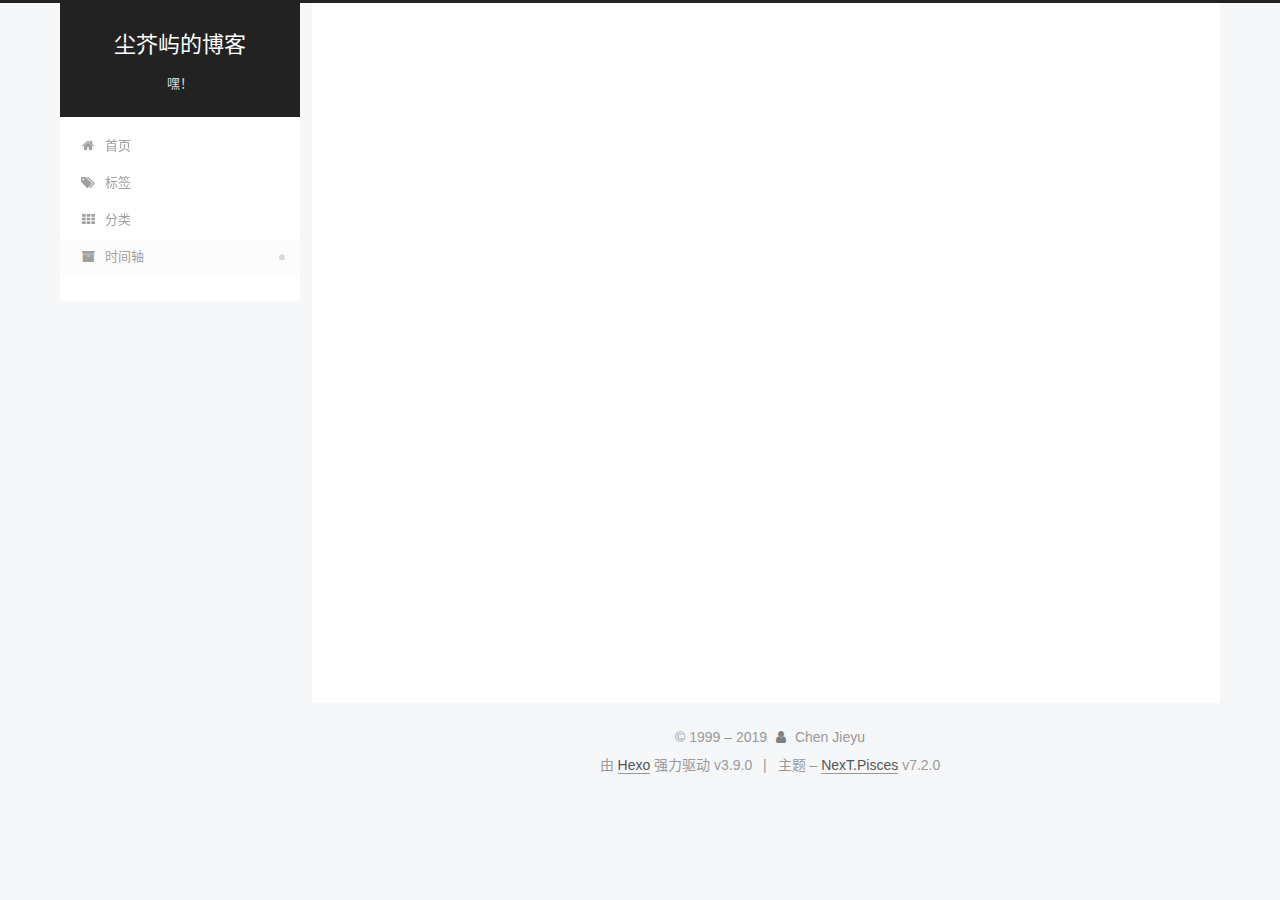
==== archives/index.html @ 5a8647d8 "Site updated: 2019-07-31 18:02:16" ====
<!DOCTYPE html>





<html class="theme-next pisces use-motion" lang="zh-CN">
<head>
  <meta charset="UTF-8">
<meta name="generator" content="Hexo 3.9.0">
<meta name="viewport" content="width=device-width, initial-scale=1, maximum-scale=2">
<meta name="theme-color" content="#222">
<meta http-equiv="X-UA-Compatible" content="IE=edge">
  <link rel="icon" type="image/png" sizes="32x32" href="/images/favicon-32x32-next.ico?v=7.2.0">
  <link rel="icon" type="image/png" sizes="16x16" href="/images/favicon-16x16-next.ico?v=7.2.0">

<link rel="stylesheet" href="/css/main.css?v=7.2.0">


<link rel="stylesheet" href="/lib/font-awesome/css/font-awesome.min.css?v=4.7.0">


<script id="hexo.configurations">
  var NexT = window.NexT || {};
  var CONFIG = {
    root: '/',
    scheme: 'Pisces',
    version: '7.2.0',
    sidebar: {"position":"left","display":"post","offset":12,"onmobile":false},
    back2top: {"enable":true,"sidebar":false,"scrollpercent":false},
    copycode: {"enable":false,"show_result":false,"style":null},
    fancybox: false,
    mediumzoom: false,
    lazyload: false,
    pangu: false,
    algolia: {
      applicationID: '',
      apiKey: '',
      indexName: '',
      hits: {"per_page":10},
      labels: {"input_placeholder":"Search for Posts","hits_empty":"We didn't find any results for the search: ${query}","hits_stats":"${hits} results found in ${time} ms"}
    },
    localsearch: {"enable":false,"trigger":"auto","top_n_per_article":1,"unescape":false,"preload":false},
    search: {
      root: '/',
      path: ''
    },
    tabs: true,
    motion: {"enable":true,"async":false,"transition":{"post_block":"fadeIn","post_header":"slideDownIn","post_body":"slideDownIn","coll_header":"slideLeftIn","sidebar":"slideUpIn"}},
    translation: {
      copy_button: '复制',
      copy_success: '复制成功',
      copy_failure: '复制失败'
    }
  };
</script>

  <meta name="description" content="就我一个人儿没事闲着玩的">
<meta property="og:type" content="website">
<meta property="og:title" content="尘芥屿的博客">
<meta property="og:url" content="https://cjy0072.github.io/archives/index.html">
<meta property="og:site_name" content="尘芥屿的博客">
<meta property="og:description" content="就我一个人儿没事闲着玩的">
<meta property="og:locale" content="zh-CN">
<meta name="twitter:card" content="summary">
<meta name="twitter:title" content="尘芥屿的博客">
<meta name="twitter:description" content="就我一个人儿没事闲着玩的">
  <link rel="canonical" href="https://cjy0072.github.io/archives/">


<script id="page.configurations">
  CONFIG.page = {
    sidebar: "",
  };
</script>

  <title>归档 | 尘芥屿的博客</title>
  


  <script>
    var _hmt = _hmt || [];
    (function() {
      var hm = document.createElement("script");
      hm.src = "https://hm.baidu.com/hm.js?4c9883b65d858f561a0710d8e4ceda03";
      var s = document.getElementsByTagName("script")[0];
      s.parentNode.insertBefore(hm, s);
    })();
  </script>






  <noscript>
  <style>
  .use-motion .motion-element,
  .use-motion .brand,
  .use-motion .menu-item,
  .sidebar-inner,
  .use-motion .post-block,
  .use-motion .pagination,
  .use-motion .comments,
  .use-motion .post-header,
  .use-motion .post-body,
  .use-motion .collection-title { opacity: initial; }

  .use-motion .logo,
  .use-motion .site-title,
  .use-motion .site-subtitle {
    opacity: initial;
    top: initial;
  }

  .use-motion .logo-line-before i { left: initial; }
  .use-motion .logo-line-after i { right: initial; }
  </style>
</noscript>

</head>

<body itemscope itemtype="http://schema.org/WebPage" lang="zh-CN">

  <div class="container sidebar-position-left page-archive">
    <div class="headband"></div>

    <header id="header" class="header" itemscope itemtype="http://schema.org/WPHeader">
      <div class="header-inner"><div class="site-brand-wrapper">
  <div class="site-meta">

    <div class="custom-logo-site-title">
      <a href="/" class="brand" rel="start">
        <span class="logo-line-before"><i></i></span>
        <span class="site-title">尘芥屿的博客</span>
        <span class="logo-line-after"><i></i></span>
      </a>
    </div>
        <p class="site-subtitle">嘿！</p>
      
  </div>

  <div class="site-nav-toggle">
    <button aria-label="切换导航栏">
      <span class="btn-bar"></span>
      <span class="btn-bar"></span>
      <span class="btn-bar"></span>
    </button>
  </div>
</div>



<nav class="site-nav">
    <ul id="menu" class="menu">
        
        
        
          
          <li class="menu-item menu-item-home">
      
    

    <a href="/" rel="section"><i class="menu-item-icon fa fa-fw fa-home"></i> <br/>首页</a>

  </li>
        
        
        
          
          <li class="menu-item menu-item-tags">
      
    

    <a href="/tags/" rel="section"><i class="menu-item-icon fa fa-fw fa-tags"></i> <br/>标签</a>

  </li>
        
        
        
          
          <li class="menu-item menu-item-categories">
      
    

    <a href="/categories/" rel="section"><i class="menu-item-icon fa fa-fw fa-th"></i> <br/>分类</a>

  </li>
        
        
        
          
          <li class="menu-item menu-item-时间轴 menu-item-active">
      
    

    <a href="/archives/" rel="section"><i class="menu-item-icon fa fa-fw fa-archive"></i> <br/>时间轴</a>

  </li>
    </ul>
</nav>

</div>
    </header>

    


    <main id="main" class="main">
      <div class="main-inner">
        <div class="content-wrap">
            

    
    
      
      
    
      
      
    
      
      
    
      
      
    
    

  

          <div id="content" class="content">
            

  
  
  
  <div class="post-block archive">
    <div id="posts" class="posts-collapse">
      <span class="archive-move-on"></span>
      <span class="archive-page-counter">
        
        
        
          
        
        嗯..! 目前共计 1 篇日志。 继续努力。
      </span>
      

        
        
        

        
          
          <div class="collection-title">
            <h1 class="archive-year" id="archive-year-2019">2019</h1>
          </div>
        
        

        

  <article class="post post-type-normal" itemscope itemtype="http://schema.org/Article">
    <header class="post-header">

      <h2 class="post-title">
          <a class="post-title-link" href="/2019/07/31/卷首语/" itemprop="url">
            
              <span itemprop="name">卷首语</span>
            
          </a>
        
      </h2>

      <div class="post-meta">
        <time class="post-time" itemprop="dateCreated"
              datetime="2019-07-31T10:39:34+08:00"
              content="2019-07-31">
          07-31
        </time>
      </div>

    </header>
  </article>



      

    </div>
  </div>
  
  
  

  



          </div>
          

        </div>
          
  
  <div class="sidebar-toggle">
    <div class="sidebar-toggle-line-wrap">
      <span class="sidebar-toggle-line sidebar-toggle-line-first"></span>
      <span class="sidebar-toggle-line sidebar-toggle-line-middle"></span>
      <span class="sidebar-toggle-line sidebar-toggle-line-last"></span>
    </div>
  </div>

  <aside id="sidebar" class="sidebar">
    <div class="sidebar-inner">

      <div class="site-overview-wrap sidebar-panel sidebar-panel-active">
        <div class="site-overview">

          <div class="site-author motion-element" itemprop="author" itemscope itemtype="http://schema.org/Person">
  <p class="site-author-name" itemprop="name">Chen Jieyu</p>
  <div class="site-description motion-element" itemprop="description">就我一个人儿没事闲着玩的</div>
</div>
  <nav class="site-state motion-element">
      <div class="site-state-item site-state-posts">
        
          <a href="/archives">
        
          <span class="site-state-item-count">1</span>
          <span class="site-state-item-name">日志</span>
        </a>
      </div>
    
      
      
      <div class="site-state-item site-state-categories">
        
          
            <a href="/categories/">
          
        
        
        
          
        
        <span class="site-state-item-count">1</span>
        <span class="site-state-item-name">分类</span>
        </a>
      </div>
    
      
      
      <div class="site-state-item site-state-tags">
        
          
            <a href="/tags/">
          
        
        
        
          
        
          
        
        <span class="site-state-item-count">2</span>
        <span class="site-state-item-name">标签</span>
        </a>
      </div>
    
  </nav>
  <div class="links-of-author motion-element">
      <span class="links-of-author-item">
      
      
        
      
      
        
      
        <a href="/694919232@qq.com" title="E-Mail &rarr; 694919232@qq.com"><i class="fa fa-fw fa-envelope"></i>E-Mail</a>
      </span>
    
      <span class="links-of-author-item">
      
      
        
      
      
        
      
        <a href="https://weibo.com/u/6811472505" title="Weibo &rarr; https://weibo.com/u/6811472505" rel="noopener" target="_blank"><i class="fa fa-fw fa-weibo"></i>Weibo</a>
      </span>
    
      <span class="links-of-author-item">
      
      
        
      
      
        
      
        <a href="https://space.bilibili.com/20092487" title="BiliBili &rarr; https://space.bilibili.com/20092487" rel="noopener" target="_blank"><i class="fa fa-fw fa-tv"></i>BiliBili</a>
      </span>
    
      <span class="links-of-author-item">
      
      
        
      
      
        
      
        <a href="http://music.163.com/m/user/home?id=313934292" title="网易云音乐 &rarr; http://music.163.com/m/user/home?id=313934292" rel="noopener" target="_blank"><i class="fa fa-fw fa-headphones"></i>网易云音乐</a>
      </span>
    
  </div>


  <div class="links-of-blogroll motion-element links-of-blogroll-block">
    <div class="links-of-blogroll-title">
      <i class="fa  fa-fw fa-link"></i>
      Links
    </div>
    <ul class="links-of-blogroll-list">
        <li class="links-of-blogroll-item">
          <a href="http://www.baidu.com" title="http://www.baidu.com" rel="noopener" target="_blank">百度一下，你就知道</a>
        </li>
      
        <li class="links-of-blogroll-item">
          <a href="https://www.douban.com/doubanapp/dispatch?uri=/note/694108704/" title="https://www.douban.com/doubanapp/dispatch?uri=/note/694108704/" rel="noopener" target="_blank">好文推荐</a>
        </li>
      
        <li class="links-of-blogroll-item">
          <a href="http://www.johnwatsonblog.co.uk/" title="http://www.johnwatsonblog.co.uk/" rel="noopener" target="_blank">约翰华生的博客</a>
        </li>
      
    </ul>
  </div>

        </div>
      </div>

    </div>
  </aside>
  <div id="sidebar-dimmer"></div>


      </div>
    </main>

    <footer id="footer" class="footer">
      <div class="footer-inner">
        <div class="copyright">&copy; 1999 – <span itemprop="copyrightYear">2019</span>
  <span class="with-love" id="animate">
    <i class="fa fa-user"></i>
  </span>
  <span class="author" itemprop="copyrightHolder">Chen Jieyu</span>
</div>
  <div class="powered-by">由 <a href="https://hexo.io" class="theme-link" rel="noopener" target="_blank">Hexo</a> 强力驱动 v3.9.0</div>
  <span class="post-meta-divider">|</span>
  <div class="theme-info">主题 – <a href="https://theme-next.org" class="theme-link" rel="noopener" target="_blank">NexT.Pisces</a> v7.2.0</div>

        








        
      </div>
    </footer>
      <div class="back-to-top">
        <i class="fa fa-arrow-up"></i>
      </div>

    

  </div>

  
  <script src="/lib/jquery/index.js?v=3.4.1"></script>
  <script src="/lib/velocity/velocity.min.js?v=1.2.1"></script>
  <script src="/lib/velocity/velocity.ui.min.js?v=1.2.1"></script>

  <script src="/js/utils.js?v=7.2.0"></script>
  <script src="/js/motion.js?v=7.2.0"></script>

  
  <script src="/js/affix.js?v=7.2.0"></script>
  <script src="/js/schemes/pisces.js?v=7.2.0"></script>


  

  <script src="/js/next-boot.js?v=7.2.0"></script>

  

  

  


  




































</body>
</html>
---- css/main.css ----
border-radius: 50% {
  border-radius: 50%;
}
display: none {
  display: none;
}
display: block {
  display: block;
}
/* normalize.css v8.0.1 | MIT License | github.com/necolas/normalize.css */
html {
  line-height: 1.15; /* 1 */
  -webkit-text-size-adjust: 100%; /* 2 */
}
body {
  margin: 0;
}
main {
  display: block;
}
h1 {
  font-size: 2em;
  margin: 0.67em 0;
}
hr {
  box-sizing: content-box; /* 1 */
  height: 0; /* 1 */
  overflow: visible; /* 2 */
}
pre {
  font-family: monospace, monospace; /* 1 */
  font-size: 1em; /* 2 */
}
a {
  background-color: transparent;
}
abbr[title] {
  border-bottom: none; /* 1 */
  text-decoration: underline; /* 2 */
  text-decoration: underline dotted; /* 2 */
}
b,
strong {
  font-weight: bolder;
}
code,
kbd,
samp {
  font-family: monospace, monospace; /* 1 */
  font-size: 1em; /* 2 */
}
small {
  font-size: 80%;
}
sub,
sup {
  font-size: 75%;
  line-height: 0;
  position: relative;
  vertical-align: baseline;
}
sub {
  bottom: -0.25em;
}
sup {
  top: -0.5em;
}
img {
  border-style: none;
}
button,
input,
optgroup,
select,
textarea {
  font-family: inherit; /* 1 */
  font-size: 100%; /* 1 */
  line-height: 1.15; /* 1 */
  margin: 0; /* 2 */
}
button,
input {
/* 1 */
  overflow: visible;
}
button,
select {
/* 1 */
  text-transform: none;
}
button,
[type="button"],
[type="reset"],
[type="submit"] {
  -webkit-appearance: button;
}
button::-moz-focus-inner,
[type="button"]::-moz-focus-inner,
[type="reset"]::-moz-focus-inner,
[type="submit"]::-moz-focus-inner {
  border-style: none;
  padding: 0;
}
button:-moz-focusring,
[type="button"]:-moz-focusring,
[type="reset"]:-moz-focusring,
[type="submit"]:-moz-focusring {
  outline: 1px dotted ButtonText;
}
fieldset {
  padding: 0.35em 0.75em 0.625em;
}
legend {
  box-sizing: border-box; /* 1 */
  color: inherit; /* 2 */
  display: table; /* 1 */
  max-width: 100%; /* 1 */
  padding: 0; /* 3 */
  white-space: normal; /* 1 */
}
progress {
  vertical-align: baseline;
}
textarea {
  overflow: auto;
}
[type="checkbox"],
[type="radio"] {
  box-sizing: border-box; /* 1 */
  padding: 0; /* 2 */
}
[type="number"]::-webkit-inner-spin-button,
[type="number"]::-webkit-outer-spin-button {
  height: auto;
}
[type="search"] {
  -webkit-appearance: textfield; /* 1 */
  outline-offset: -2px; /* 2 */
}
[type="search"]::-webkit-search-decoration {
  -webkit-appearance: none;
}
::-webkit-file-upload-button {
  -webkit-appearance: button; /* 1 */
  font: inherit; /* 2 */
}
details {
  display: block;
}
summary {
  display: list-item;
}
template {
  display: none;
}
[hidden] {
  display: none;
}
::selection {
  background: #262a30;
  color: #fff;
}
body {
  position: relative;
  font-family: 'Lato', "PingFang SC", "Microsoft YaHei", sans-serif;
  font-size: 1em;
  line-height: 2;
  color: #555;
  background: #f5f7f9;
}
@media (max-width: 991px) {
  body {
    padding-right: 0 !important;
  }
}
h1,
h2,
h3,
h4,
h5,
h6 {
  margin: 20px 0 15px;
  padding: 0;
  font-weight: bold;
  line-height: 1.5;
  font-family: 'Lato', "PingFang SC", "Microsoft YaHei", sans-serif;
}
h1 {
  font-size: 1.75em;
}
h2 {
  font-size: 1.625em;
}
h3 {
  font-size: 1.5em;
}
h4 {
  font-size: 1.375em;
}
h5 {
  font-size: 1.25em;
}
h6 {
  font-size: 1.125em;
}
p {
  margin: 0 0 20px 0;
}
a,
span.exturl {
  overflow-wrap: break-word;
  word-wrap: break-word;
  background-color: transparent;
  color: #555;
  text-decoration: none;
  outline: none;
  border-bottom: 1px solid #999;
  cursor: pointer;
}
a:hover,
span.exturl:hover {
  color: #222;
  border-bottom-color: #222;
}
video {
  max-width: 100%;
  display: block;
  margin-left: auto;
  margin-right: auto;
}
img {
  display: block;
  margin: auto;
  max-width: 100%;
  height: auto;
}
hr {
  margin: 40px 0;
  height: 3px;
  border: none;
  background-color: #ddd;
  background-image: repeating-linear-gradient(-45deg, #fff, #fff 4px, transparent 4px, transparent 8px);
}
blockquote {
  margin: 0;
  padding: 0 15px;
  color: #666;
  border-left: 4px solid #ddd;
}
blockquote p {
  font-family: STKaiti, KaiTi, 'Lato', "PingFang SC", "Microsoft YaHei", sans-serif;
}
blockquote cite::before {
  content: "-";
  padding: 0 5px;
}
dt {
  font-weight: 700;
}
dd {
  margin: 0;
  padding: 0;
}
kbd {
  border: 1px solid #ccc;
  border-radius: 0.2em;
  box-shadow: 0.1em 0.1em 0.2em rgba(0,0,0,0.1);
  background-color: #f9f9f9;
  font-family: inherit;
  background-image: linear-gradient(top, #eee, #fff, #eee);
  padding: 0.1em 0.3em;
  white-space: nowrap;
}
.text-left {
  text-align: left;
}
.text-center {
  text-align: center;
}
.text-right {
  text-align: right;
}
.text-justify {
  text-align: justify;
}
.text-nowrap {
  white-space: nowrap;
}
.text-lowercase {
  text-transform: lowercase;
}
.text-uppercase {
  text-transform: uppercase;
}
.text-capitalize {
  text-transform: capitalize;
}
.center-block {
  display: block;
  margin-left: auto;
  margin-right: auto;
}
.clearfix::before,
.clearfix::after {
  content: " ";
  display: table;
}
.clearfix::after {
  clear: both;
}
.pullquote {
  width: 45%;
}
.pullquote.left {
  float: left;
  margin-left: 5px;
  margin-right: 10px;
}
.pullquote.right {
  float: right;
  margin-left: 10px;
  margin-right: 5px;
}
.affix {
  position: fixed;
}
.translation {
  margin-top: -20px;
  font-size: 0.875em;
  color: #999;
}
.scrollbar-measure {
  width: 100px;
  height: 100px;
  overflow: scroll;
  position: absolute;
  top: -9999px;
}
.use-motion .motion-element {
  opacity: 0;
}
.table-container {
  margin: 20px 0;
  overflow: auto;
  -webkit-overflow-scrolling: touch;
}
.highlight .table-container {
  margin: 0px;
}
table {
  width: 100%;
  border-collapse: collapse;
  border-spacing: 0;
  font-size: 0.875em;
}
table > tbody > tr:nth-of-type(odd) {
  background-color: #f9f9f9;
}
table > tbody > tr:hover {
  background-color: #f5f5f5;
}
caption,
th,
td {
  padding: 8px;
  text-align: left;
  vertical-align: middle;
  font-weight: normal;
}
th,
td {
  border: 1px solid #ddd;
  border-bottom: 3px solid #ddd;
}
th {
  padding-bottom: 10px;
  font-weight: 700;
}
td {
  border-bottom-width: 1px;
}
html,
body {
  height: 100%;
}
.container {
  position: relative;
}
.header-inner {
  margin: 0 auto;
  padding: 100px 0 70px;
  width: calc(100% - 20px);
}
@media (min-width: 1200px) {
  .container .header-inner {
    width: 1160px;
  }
}
@media (min-width: 1600px) {
  .container .header-inner {
    width: 73%;
  }
}
.main-inner {
  margin: 0 auto;
  width: calc(100% - 20px);
}
@media (min-width: 1200px) {
  .container .main-inner {
    width: 1160px;
  }
}
@media (min-width: 1600px) {
  .container .main-inner {
    width: 73%;
  }
}
.footer {
  padding: 20px 0;
}
.footer-inner {
  box-sizing: border-box;
  margin: 0px auto;
  width: calc(100% - 20px);
}
@media (min-width: 1200px) {
  .container .footer-inner {
    width: 1160px;
  }
}
@media (min-width: 1600px) {
  .container .footer-inner {
    width: 73%;
  }
}
pre,
.highlight {
  margin: 20px 0;
  color: #4d4d4c;
  background: #f7f7f7;
  line-height: 1.6;
}
pre,
code {
  font-family: consolas, Menlo, "PingFang SC", "Microsoft YaHei", monospace;
}
code {
  overflow-wrap: break-word;
  word-wrap: break-word;
  padding: 2px 4px;
  color: #555;
  background: #eee;
  border-radius: 3px;
}
pre {
  overflow: auto;
  padding: 10px;
}
pre code {
  padding: 0;
  color: #4d4d4c;
  background: none;
  text-shadow: none;
}
.highlight *::selection {
  background: #d6d6d6;
}
.highlight pre {
  border: none;
  margin: 0;
  padding: 10px 0;
}
.highlight table {
  margin: 0;
  width: auto;
  border: none;
}
.highlight td {
  border: none;
  padding: 0;
}
.highlight figcaption {
  color: #4d4d4c;
  line-height: 1em;
  margin: 0em;
  padding: 0.5em;
  background: #eee;
  border-bottom: 1px solid #e9e9e9;
}
.highlight figcaption::before,
.highlight figcaption::after {
  content: " ";
  display: table;
}
.highlight figcaption::after {
  clear: both;
}
.highlight figcaption a {
  float: right;
  color: #4d4d4c;
}
.highlight figcaption a:hover {
  border-bottom-color: #4d4d4c;
}
.highlight .gutter pre {
  padding-left: 10px;
  padding-right: 10px;
  color: #869194;
  text-align: right;
  background-color: #eff2f3;
}
.highlight .code pre {
  width: 100%;
  padding-left: 10px;
  background-color: #f7f7f7;
}
.gutter {
  -webkit-user-select: none;
  -moz-user-select: none;
  -ms-user-select: none;
  user-select: none;
}
.gist table {
  width: auto;
}
.gist table td {
  border: none;
}
pre .deletion {
  background: #fdd;
}
pre .addition {
  background: #dfd;
}
pre .meta {
  color: #eab700;
  -webkit-user-select: none;
  -moz-user-select: none;
  -ms-user-select: none;
  user-select: none;
}
pre .comment {
  color: #8e908c;
}
pre .variable,
pre .attribute,
pre .tag,
pre .name,
pre .regexp,
pre .ruby .constant,
pre .xml .tag .title,
pre .xml .pi,
pre .xml .doctype,
pre .html .doctype,
pre .css .id,
pre .css .class,
pre .css .pseudo {
  color: #c82829;
}
pre .number,
pre .preprocessor,
pre .built_in,
pre .builtin-name,
pre .literal,
pre .params,
pre .constant,
pre .command {
  color: #f5871f;
}
pre .ruby .class .title,
pre .css .rules .attribute,
pre .string,
pre .symbol,
pre .value,
pre .inheritance,
pre .header,
pre .ruby .symbol,
pre .xml .cdata,
pre .special,
pre .formula {
  color: #718c00;
}
pre .title,
pre .css .hexcolor {
  color: #3e999f;
}
pre .function,
pre .python .decorator,
pre .python .title,
pre .ruby .function .title,
pre .ruby .title .keyword,
pre .perl .sub,
pre .javascript .title,
pre .coffeescript .title {
  color: #4271ae;
}
pre .keyword,
pre .javascript .function {
  color: #8959a8;
}
.posts-expand .post-body img.full-image {
  border: none;
}
.blockquote-center,
.page-home .post-type-quote blockquote,
.page-post-detail .post-type-quote blockquote {
  position: relative;
  margin: 40px 0;
  padding: 0;
  border-left: none;
  text-align: center;
}
.blockquote-center::before,
.page-home .post-type-quote blockquote::before,
.page-post-detail .post-type-quote blockquote::before,
.blockquote-center::after,
.page-home .post-type-quote blockquote::after,
.page-post-detail .post-type-quote blockquote::after {
  position: absolute;
  content: ' ';
  display: block;
  width: 100%;
  height: 24px;
  opacity: 0.2;
  background-repeat: no-repeat;
  background-position: 0 -6px;
  background-size: 22px 22px;
}
.blockquote-center::before,
.page-home .post-type-quote blockquote::before,
.page-post-detail .post-type-quote blockquote::before {
  top: -20px;
  background-image: url("../images/quote-l.svg");
  border-top: 1px solid #ccc;
}
.blockquote-center::after,
.page-home .post-type-quote blockquote::after,
.page-post-detail .post-type-quote blockquote::after {
  bottom: -20px;
  background-image: url("../images/quote-r.svg");
  border-bottom: 1px solid #ccc;
  background-position: 100% 8px;
}
.blockquote-center p,
.page-home .post-type-quote blockquote p,
.page-post-detail .post-type-quote blockquote p,
.blockquote-center div,
.page-home .post-type-quote blockquote div,
.page-post-detail .post-type-quote blockquote div {
  text-align: center;
}
.post .post-body .group-picture img {
  box-sizing: border-box;
  padding: 0 3px;
  border: none;
  margin: 0 auto;
}
.post-body .group-picture-row {
  overflow: hidden;
  margin-bottom: 6px;
}
.post-body .group-picture-column {
  float: left;
  margin-bottom: 10px;
}
.page-archive .group-picture-container {
  overflow: hidden;
}
.page-archive .group-picture-row {
  float: left;
}
.page-archive .group-picture-row:first-child {
  margin-top: 6px;
}
.page-archive .group-picture-column {
  max-width: 150px;
  max-height: 150px;
}
.post-body .label {
  display: inline;
  padding: 0 2px;
}
.post-body .label.default {
  background-color: #f0f0f0;
}
.post-body .label.primary {
  background-color: #efe6f7;
}
.post-body .label.info {
  background-color: #e5f2f8;
}
.post-body .label.success {
  background-color: #e7f4e9;
}
.post-body .label.warning {
  background-color: #fcf6e1;
}
.post-body .label.danger {
  background-color: #fae8eb;
}
.post-body .note {
  position: relative;
  padding: 15px;
  margin-bottom: 20px;
  border: 1px solid #eee;
  border-left-width: 5px;
  border-radius: 3px;
}
.post-body .note h2,
.post-body .note h3,
.post-body .note h4,
.post-body .note h5,
.post-body .note h6 {
  margin-top: 0;
  margin-bottom: 0;
  border-bottom: initial;
  padding-top: 0 !important;
}
.post-body .note p:first-child,
.post-body .note ul:first-child,
.post-body .note ol:first-child,
.post-body .note table:first-child,
.post-body .note pre:first-child,
.post-body .note blockquote:first-child,
.post-body .note img:first-child {
  margin-top: 0;
}
.post-body .note p:last-child,
.post-body .note ul:last-child,
.post-body .note ol:last-child,
.post-body .note table:last-child,
.post-body .note pre:last-child,
.post-body .note blockquote:last-child,
.post-body .note img:last-child {
  margin-bottom: 0;
}
.post-body .note.default {
  border-left-color: #777;
}
.post-body .note.default h2,
.post-body .note.default h3,
.post-body .note.default h4,
.post-body .note.default h5,
.post-body .note.default h6 {
  color: #777;
}
.post-body .note.primary {
  border-left-color: #6f42c1;
}
.post-body .note.primary h2,
.post-body .note.primary h3,
.post-body .note.primary h4,
.post-body .note.primary h5,
.post-body .note.primary h6 {
  color: #6f42c1;
}
.post-body .note.info {
  border-left-color: #428bca;
}
.post-body .note.info h2,
.post-body .note.info h3,
.post-body .note.info h4,
.post-body .note.info h5,
.post-body .note.info h6 {
  color: #428bca;
}
.post-body .note.success {
  border-left-color: #5cb85c;
}
.post-body .note.success h2,
.post-body .note.success h3,
.post-body .note.success h4,
.post-body .note.success h5,
.post-body .note.success h6 {
  color: #5cb85c;
}
.post-body .note.warning {
  border-left-color: #f0ad4e;
}
.post-body .note.warning h2,
.post-body .note.warning h3,
.post-body .note.warning h4,
.post-body .note.warning h5,
.post-body .note.warning h6 {
  color: #f0ad4e;
}
.post-body .note.danger {
  border-left-color: #d9534f;
}
.post-body .note.danger h2,
.post-body .note.danger h3,
.post-body .note.danger h4,
.post-body .note.danger h5,
.post-body .note.danger h6 {
  color: #d9534f;
}
.post-body .tabs {
  position: relative;
  display: block;
  margin-bottom: 20px;
  padding-top: 10px;
}
.post-body .tabs ul.nav-tabs {
  margin: 0;
  padding: 0;
  display: flex;
  flex-wrap: wrap;
  margin-bottom: -1px;
}
@media (max-width: 413px) {
  .post-body .tabs ul.nav-tabs {
    display: block;
    margin-bottom: 5px;
  }
}
.post-body .tabs ul.nav-tabs li.tab {
  flex-grow: 1;
  list-style-type: none;
  background-color: #fff;
  border-top: 3px solid transparent;
  border-right: 1px solid transparent;
  border-bottom: 1px solid #ddd;
  border-left: 1px solid transparent;
}
@media (max-width: 413px) {
  .post-body .tabs ul.nav-tabs li.tab {
    border-top: 1px solid transparent;
    border-right: 1px solid transparent;
    border-bottom: 1px solid transparent;
    border-left: 3px solid transparent;
  }
}
.post-body .tabs ul.nav-tabs li.tab a {
  text-align: center;
  outline: 0;
  border-bottom: initial;
  display: block;
  line-height: 1.8em;
  padding: 0.25em 0.75em;
  transition-duration: 0.2s;
  transition-timing-function: ease-out;
  transition-delay: 0s;
}
.post-body .tabs ul.nav-tabs li.tab a i {
  width: 1.285714285714286em;
}
.post-body .tabs ul.nav-tabs li.tab.active {
  border-top: 3px solid #fc6423;
  border-right: 1px solid #ddd;
  border-bottom: 1px solid transparent;
  border-left: 1px solid #ddd;
}
@media (max-width: 413px) {
  .post-body .tabs ul.nav-tabs li.tab.active {
    border-top: 1px solid #ddd;
    border-right: 1px solid #ddd;
    border-bottom: 1px solid #ddd;
    border-left: 3px solid #fc6423;
  }
}
.post-body .tabs ul.nav-tabs li.tab.active a {
  cursor: default;
  color: #555;
}
.post-body .tabs .tab-content .tab-pane {
  border: 1px solid #ddd;
  padding: 20px 20px 0 20px;
}
.post-body .tabs .tab-content .tab-pane:not(.active) {
  display: none;
}
.post-body .tabs .tab-content .tab-pane.active {
  display: block;
}
.btn {
  display: inline-block;
  padding: 0 20px;
  font-size: 0.875em;
  color: #555;
  background: #fff;
  border: 2px solid #555;
  text-decoration: none;
  border-radius: 2px;
  transition-property: background-color;
  transition-duration: 0.2s;
  transition-timing-function: ease-in-out;
  transition-delay: 0s;
  line-height: 2;
}
.btn:hover {
  border-color: #222;
  color: #fff;
  background: #222;
}
.btn +.btn {
  margin: 0 0 8px 8px;
}
.btn .fa-fw {
  width: 1.285714285714286em;
  text-align: left;
}
.btn-bar {
  display: block;
  width: 22px;
  height: 2px;
  background: #555;
  border-radius: 1px;
}
.btn-bar+.btn-bar {
  margin-top: 4px;
}
.pagination {
  margin: 120px 0 40px;
  text-align: center;
  border-top: 1px solid #eee;
}
.page-number-basic,
.pagination .prev,
.pagination .next,
.pagination .page-number,
.pagination .space {
  display: inline-block;
  position: relative;
  top: -1px;
  margin: 0 10px;
  padding: 0 11px;
}
@media (max-width: 767px) {
  .page-number-basic,
  .pagination .prev,
  .pagination .next,
  .pagination .page-number,
  .pagination .space {
    margin: 0 5px;
  }
}
.pagination .prev,
.pagination .next,
.pagination .page-number {
  border-bottom: 0;
  border-top: 1px solid #eee;
  transition-property: border-color;
  transition-duration: 0.2s;
  transition-timing-function: ease-in-out;
  transition-delay: 0s;
}
.pagination .prev:hover,
.pagination .next:hover,
.pagination .page-number:hover {
  border-top-color: #222;
}
.pagination .space {
  padding: 0;
  margin: 0;
}
.pagination .prev {
  margin-left: 0;
}
.pagination .next {
  margin-right: 0;
}
.pagination .page-number.current {
  color: #fff;
  background: #ccc;
  border-top-color: #ccc;
}
@media (max-width: 767px) {
  .pagination {
    border-top: none;
  }
  .pagination .prev,
  .pagination .next,
  .pagination .page-number {
    margin-bottom: 10px;
    border-top: 0;
    border-bottom: 1px solid #eee;
    padding: 0 10px;
  }
  .pagination .prev:hover,
  .pagination .next:hover,
  .pagination .page-number:hover {
    border-bottom-color: #222;
  }
}
.comments {
  margin: 60px 20px 0;
  overflow: hidden;
}
.back-to-top {
  box-sizing: border-box;
  position: fixed;
  bottom: -100px;
  right: 30px;
  z-index: 1050;
  padding: 0 6px;
  width: 24px;
  background: #222;
  font-size: 12px;
  opacity: 0.6;
  color: #fff;
  cursor: pointer;
  text-align: center;
  transition-property: bottom;
  transition-duration: 0.2s;
  transition-timing-function: ease-in-out;
  transition-delay: 0s;
}
.back-to-top:hover {
  color: #fc6423;
}
.back-to-top.back-to-top-on {
  bottom: 30px;
}
@media (max-width: 991px) {
  .back-to-top {
    opacity: 0.8;
    right: 20px;
  }
}
.header {
  background: transparent;
}
.header-inner {
  position: relative;
}
.headband {
  height: 3px;
  background: #222;
}
.site-meta {
  margin: 0;
  text-align: center;
}
@media (max-width: 767px) {
  .site-meta {
    text-align: center;
  }
}
.brand {
  position: relative;
  display: inline-block;
  padding: 0 40px;
  color: #fff;
  background: #222;
  border-bottom: none;
  line-height: 1.375em;
}
.brand:hover {
  color: #fff;
}
.logo {
  display: inline-block;
  margin-right: 5px;
  line-height: 36px;
  vertical-align: top;
}
.site-title {
  display: inline-block;
  vertical-align: top;
  line-height: 1.5;
  font-size: 1.375em;
  font-weight: normal;
  font-family: 'Lato', "PingFang SC", "Microsoft YaHei", sans-serif;
}
.site-subtitle {
  margin-top: 10px;
  font-size: 0.8125em;
  color: #ddd;
}
.use-motion .brand {
  opacity: 0;
}
.use-motion .logo,
.use-motion .site-title,
.use-motion .site-subtitle,
.use-motion .custom-logo-image {
  opacity: 0;
  position: relative;
  top: -10px;
}
.site-nav-toggle {
  display: none;
  position: absolute;
  left: 10px;
}
@media (max-width: 767px) {
  .site-nav-toggle {
    display: block;
  }
}
.site-nav-toggle button {
  margin-top: 2px;
  padding: 9px 10px;
  background: transparent;
  border: none;
}
@media (max-width: 767px) {
  .site-nav {
    display: none;
    margin: 0 -10px;
    padding: 0 10px;
    clear: both;
    border-top: 1px solid #ddd;
  }
}
@media (min-width: 768px) and (max-width: 991px) {
  .site-nav {
    display: block !important;
  }
}
@media (min-width: 992px) {
  .site-nav {
    display: block !important;
  }
}
.menu {
  margin-top: 20px;
  padding-left: 0;
  text-align: center;
}
.menu .menu-item {
  display: inline-block;
  margin: 0 10px;
  list-style: none;
}
@media (max-width: 767px) {
  .menu .menu-item {
    margin-top: 10px;
  }
}
.menu .menu-item a,
.menu .menu-item span.exturl {
  display: block;
  font-size: 0.8125em;
  line-height: inherit;
  border-bottom: 1px solid transparent;
  transition-property: border-color;
  transition-duration: 0.2s;
  transition-timing-function: ease-in-out;
  transition-delay: 0s;
}
.menu .menu-item a:hover,
.menu .menu-item span.exturl:hover {
  border-bottom-color: #222;
}
.menu .menu-item .fa {
  margin-right: 5px;
}
.use-motion .menu-item {
  opacity: 0;
}
.post-body {
  overflow-wrap: break-word;
  word-wrap: break-word;
  font-family: 'Lato', "PingFang SC", "Microsoft YaHei", sans-serif;
}
.post-body span.exturl .fa {
  font-size: 0.875em;
  margin-left: 4px;
}
.post-body .image-caption,
.post-body .figure .caption {
  margin: -20px auto 15px;
  text-align: center;
  font-size: 0.875em;
  color: #999;
  font-weight: bold;
  line-height: 1;
}
.post-sticky-flag {
  display: inline-block;
  transform: rotate(30deg);
}
.use-motion .post-block,
.use-motion .pagination,
.use-motion .comments {
  opacity: 0;
}
.use-motion .post-header {
  opacity: 0;
}
.use-motion .post-body {
  opacity: 0;
}
.use-motion .collection-title {
  opacity: 0;
}
.posts-expand {
  padding-top: 40px;
}
@media (max-width: 767px) {
  .posts-expand {
    margin: 0 20px;
  }
  .post-body .highlight {
    margin-left: 0px;
    margin-right: 0px;
    padding: 0;
  }
}
@media (min-width: 992px) {
  .posts-expand .post-body {
    text-align: justify;
  }
}
@media (max-width: 991px) {
  .posts-expand .post-body {
    text-align: justify;
  }
}
.posts-expand .post-body h2,
.posts-expand .post-body h3,
.posts-expand .post-body h4,
.posts-expand .post-body h5,
.posts-expand .post-body h6 {
  padding-top: 10px;
}
.posts-expand .post-body h2 .header-anchor,
.posts-expand .post-body h3 .header-anchor,
.posts-expand .post-body h4 .header-anchor,
.posts-expand .post-body h5 .header-anchor,
.posts-expand .post-body h6 .header-anchor {
  float: right;
  margin-left: 10px;
  color: #ccc;
  border-bottom-style: none;
  visibility: hidden;
}
.posts-expand .post-body h2 .header-anchor:hover,
.posts-expand .post-body h3 .header-anchor:hover,
.posts-expand .post-body h4 .header-anchor:hover,
.posts-expand .post-body h5 .header-anchor:hover,
.posts-expand .post-body h6 .header-anchor:hover {
  color: inherit;
}
.posts-expand .post-body h2:hover .header-anchor,
.posts-expand .post-body h3:hover .header-anchor,
.posts-expand .post-body h4:hover .header-anchor,
.posts-expand .post-body h5:hover .header-anchor,
.posts-expand .post-body h6:hover .header-anchor {
  visibility: visible;
}
.posts-expand .post-body img {
  box-sizing: border-box;
  margin: 0 auto 20px;
  padding: 3px;
  border: 1px solid #ddd;
}
.page-home .post-type-quote .post-header,
.page-post-detail .post-type-quote .post-header,
.page-home .post-type-quote .post-tags,
.page-post-detail .post-type-quote .post-tags {
  display: none;
}
.posts-expand .post-title {
  overflow-wrap: break-word;
  word-wrap: break-word;
  margin: initial;
  text-align: center;
  font-weight: 400;
}
.posts-expand .post-title-link {
  display: inline-block;
  position: relative;
  color: #555;
  border-bottom: none;
  line-height: 1.2;
  vertical-align: top;
}
.posts-expand .post-title-link::before {
  content: "";
  position: absolute;
  width: 100%;
  height: 2px;
  bottom: 0;
  left: 0;
  background-color: #000;
  visibility: hidden;
  transform: scaleX(0);
  transition-duration: 0.2s;
  transition-timing-function: ease-in-out;
  transition-delay: 0s;
}
.posts-expand .post-title-link:hover::before {
  visibility: visible;
  transform: scaleX(1);
}
.posts-expand .post-title-link .fa {
  font-size: 1.25em;
  margin-left: 5px;
}
.posts-expand .post-meta {
  margin: 3px 0 60px 0;
  color: #999;
  font-family: 'Lato', "PingFang SC", "Microsoft YaHei", sans-serif;
  text-align: center;
}
.posts-expand .post-meta .post-description {
  font-size: 0.875em;
  margin-top: 2px;
}
.posts-expand .post-meta time {
  border-bottom: 1px dashed #999;
  cursor: help;
}
.post-meta .post-meta-item + .post-meta-item::before {
  content: "|";
  margin: 0 0.5em;
}
.post-meta .post-meta-item {
  font-size: 0.75em;
}
.post-meta-divider {
  margin: 0 0.5em;
}
.post-meta-item-icon {
  margin-right: 3px;
}
@media (max-width: 991px) {
  .post-meta-item-icon {
    display: inline-block;
  }
}
@media (max-width: 991px) {
  .post-meta-item-text {
    display: none;
  }
}
.post-button {
  margin-top: 40px;
}
.posts-expand .post-tags {
  margin-top: 40px;
  text-align: center;
}
.posts-expand .post-tags a {
  display: inline-block;
  margin-right: 10px;
  font-size: 0.8125em;
}
.post-nav {
  display: table;
  margin-top: 15px;
  width: 100%;
  border-top: 1px solid #eee;
}
.post-nav-divider {
  display: table-cell;
  width: 10%;
}
.post-nav-item {
  display: table-cell;
  padding: 10px 0 0 0;
  width: 45%;
  vertical-align: top;
}
.post-nav-item a {
  position: relative;
  display: block;
  line-height: 1.6;
  font-size: 0.875em;
  color: #555;
  border-bottom: none;
}
.post-nav-item a:hover {
  color: #222;
  border-bottom: none;
}
.post-nav-item a:active {
  top: 2px;
}
.post-nav-item .fa {
  font-size: 0.75em;
  margin-right: 5px;
}
.post-nav-next a {
  padding-left: 5px;
}
.post-nav-prev {
  text-align: right;
}
.post-nav-prev a {
  padding-right: 5px;
}
.post-nav-prev .fa {
  margin-left: 5px;
}
.posts-expand .post-eof {
  margin: 80px auto 60px;
  width: 8%;
  height: 1px;
  background: #ccc;
  text-align: center;
}
.post:last-child .post-eof {
  display: none;
}
.post-gallery {
  display: table;
  table-layout: fixed;
  width: 100%;
  border-collapse: separate;
}
.post-gallery-row {
  display: table-row;
}
.post-gallery .post-gallery-img {
  display: table-cell;
  text-align: center;
  vertical-align: middle;
  border: none;
}
.post-gallery .post-gallery-img img {
  max-width: 100%;
  max-height: 100%;
  border: none;
}
.fancybox-close,
.fancybox-close:hover {
  border: none;
}
.rtl.post-body p,
.rtl.post-body a,
.rtl.post-body h1,
.rtl.post-body h2,
.rtl.post-body h3,
.rtl.post-body h4,
.rtl.post-body h5,
.rtl.post-body h6,
.rtl.post-body li,
.rtl.post-body ul,
.rtl.post-body ol {
  direction: rtl;
  font-family: UKIJ Ekran;
}
.rtl.post-title {
  font-family: UKIJ Ekran;
}
.sidebar {
  position: fixed;
  right: 0;
  top: 0;
  bottom: 0;
  width: 0;
  z-index: 1040;
  box-shadow: inset 0 2px 6px #000;
  background: #222;
}
.sidebar a,
.sidebar span.exturl {
  color: #999;
  border-bottom-color: #555;
}
.sidebar a:hover,
.sidebar span.exturl:hover {
  color: #eee;
  border-bottom-color: #eee;
}
@media (max-width: 991px) {
  .sidebar {
    display: none;
  }
}
.sidebar-inner {
  position: relative;
  padding: 20px 10px;
  color: #999;
  text-align: center;
}
.site-overview-wrap {
  overflow: hidden;
}
.site-overview {
  overflow-y: auto;
  overflow-x: hidden;
}
.cc-license {
  margin-top: 10px;
  text-align: center;
}
.cc-license .cc-opacity {
  opacity: 0.7;
  border-bottom: none;
}
.cc-license .cc-opacity:hover {
  opacity: 0.9;
}
.cc-license img {
  display: inline-block;
}
.site-author-image {
  display: block;
  margin: 0 auto;
  padding: 2px;
  max-width: 120px;
  height: auto;
  border: 1px solid #eee;
}
.site-author-name {
  margin: 0;
  text-align: center;
  color: #222;
  font-weight: 600;
}
.site-description {
  margin-top: 0;
  text-align: center;
  font-size: 0.8125em;
  color: #999;
}
.links-of-author {
  margin-top: 20px;
}
.links-of-author a,
.links-of-author span.exturl {
  display: inline-block;
  vertical-align: middle;
  margin-right: 10px;
  margin-bottom: 10px;
  border-bottom-color: #555;
  font-size: 0.8125em;
}
.links-of-author a::before,
.links-of-author span.exturl::before {
  display: inline-block;
  vertical-align: middle;
  margin-right: 3px;
  content: " ";
  width: 4px;
  height: 4px;
  border-radius: 50%;
  background: #85324b;
}
.feed-link,
.chat {
  margin-top: 10px;
}
.feed-link a,
.chat a {
  display: inline-block;
  padding: 0 15px;
  color: #fc6423;
  border: 1px solid #fc6423 !important;
  border-radius: 4px;
}
.feed-link a i,
.chat a i {
  color: #fc6423;
}
.feed-link a:hover,
.chat a:hover {
  color: #fff;
  background: #fc6423;
}
.feed-link a:hover i,
.chat a:hover i {
  color: #fff;
}
.links-of-blogroll {
  margin-top: 10px;
  font-size: 0.8125em;
}
.links-of-blogroll-title {
  margin-top: 0;
  font-size: 0.875em;
  font-weight: 600;
}
.links-of-blogroll-list {
  margin: 0;
  padding: 0;
  list-style: none;
}
.links-of-blogroll-item {
  padding: 2px 10px;
}
.links-of-blogroll-item a,
.links-of-blogroll-item span.exturl {
  max-width: 280px;
  box-sizing: border-box;
  display: inline-block;
  overflow: hidden;
  white-space: nowrap;
  text-overflow: ellipsis;
}
#sidebar-dimmer {
  display: none;
}
@media (max-width: 767px) {
  #sidebar-dimmer {
    display: block;
    position: fixed;
    z-index: 1020;
    top: 0;
    left: 100%;
    width: 100%;
    height: 100%;
    background: #000;
    opacity: 0;
  }
  .sidebar-active + #sidebar-dimmer {
    opacity: 0.7;
    transition: opacity 0.5s;
    transform: translateX(-100%);
  }
}
.sidebar-nav {
  margin: 0 0 20px;
  padding-left: 0;
}
.sidebar-nav li {
  display: inline-block;
  cursor: pointer;
  border-bottom: 1px solid transparent;
  font-size: 0.875em;
  color: #555;
}
.sidebar-nav li:hover {
  color: #fc6423;
}
.page-post-detail .sidebar-nav-toc {
  padding: 0 5px;
}
.page-post-detail .sidebar-nav-overview {
  margin-left: 10px;
}
.sidebar-nav .sidebar-nav-active {
  color: #fc6423;
  border-bottom-color: #fc6423;
}
.sidebar-nav .sidebar-nav-active:hover {
  color: #fc6423;
}
.sidebar-panel {
  display: none;
}
.sidebar-panel-active {
  display: block;
}
.sidebar-toggle {
  position: fixed;
  right: 30px;
  bottom: 45px;
  width: 14px;
  height: 14px;
  padding: 5px;
  background: #222;
  line-height: 0;
  z-index: 1050;
  cursor: pointer;
}
@media (max-width: 991px) {
  .sidebar-toggle {
    opacity: 0.8;
    right: 20px;
    display: none;
  }
}
.sidebar-toggle-line {
  position: relative;
  display: inline-block;
  vertical-align: top;
  height: 2px;
  width: 100%;
  background: #fff;
  margin-top: 3px;
  transition: all 0.4s;
}
.sidebar-toggle-line:first-child {
  margin-top: 0;
}
.sidebar-toggle:hover .sidebar-toggle-line {
  background: #fc6423;
}
.post-toc-empty {
  font-size: 0.875em;
  color: #666;
}
.post-toc-wrap {
  overflow: hidden;
}
.post-toc {
  overflow: auto;
}
.post-toc ol {
  margin: 0;
  padding: 0 2px 5px 10px;
  text-align: left;
  list-style: none;
  font-size: 0.875em;
}
.post-toc ol > ol {
  padding-left: 0;
}
.post-toc ol a {
  transition-duration: 0.2s;
  transition-timing-function: ease-in-out;
  transition-delay: 0s;
  transition-property: all;
  color: #666;
  border-bottom-color: #ccc;
}
.post-toc ol a:hover {
  color: #000;
  border-bottom-color: #000;
}
.post-toc .nav-item {
  overflow: hidden;
  text-overflow: ellipsis;
  white-space: nowrap;
  line-height: 1.8;
}
.post-toc .nav .nav-child {
  display: none;
}
.post-toc .nav .active > .nav-child {
  display: block;
}
.post-toc .nav .active-current > .nav-child {
  display: block;
}
.post-toc .nav .active-current > .nav-child > .nav-item {
  display: block;
}
.post-toc .nav .active > a {
  color: #fc6423;
  border-bottom-color: #fc6423;
}
.post-toc .nav .active-current > a {
  color: #fc6423;
}
.post-toc .nav .active-current > a:hover {
  color: #fc6423;
}
.site-state {
  display: flex;
  justify-content: center;
  overflow: hidden;
  line-height: 1.4;
  white-space: nowrap;
  text-align: center;
  margin-top: 10px;
}
.site-state-item {
  padding: 0 15px;
  border-left: 1px solid #eee;
}
.site-state-item:first-child {
  border-left: none;
}
.site-state-item a {
  border-bottom: none;
}
.site-state-item-count {
  display: block;
  text-align: center;
  color: inherit;
  font-weight: 600;
  font-size: 1em;
}
.site-state-item-name {
  font-size: 0.8125em;
  color: #999;
}
.footer {
  font-size: 0.875em;
  color: #999;
}
.footer img {
  border: none;
}
.footer-inner {
  text-align: center;
}
.with-love {
  display: inline-block;
  margin: 0 5px;
  color: #808080;
}
.powered-by,
.theme-info {
  display: inline-block;
}
@-moz-keyframes iconAnimate {
  0%, 100% {
    transform: scale(1);
  }
  10%, 30% {
    transform: scale(0.9);
  }
  20%, 40%, 60%, 80% {
    transform: scale(1.1);
  }
  50%, 70% {
    transform: scale(1.1);
  }
}
@-webkit-keyframes iconAnimate {
  0%, 100% {
    transform: scale(1);
  }
  10%, 30% {
    transform: scale(0.9);
  }
  20%, 40%, 60%, 80% {
    transform: scale(1.1);
  }
  50%, 70% {
    transform: scale(1.1);
  }
}
@-o-keyframes iconAnimate {
  0%, 100% {
    transform: scale(1);
  }
  10%, 30% {
    transform: scale(0.9);
  }
  20%, 40%, 60%, 80% {
    transform: scale(1.1);
  }
  50%, 70% {
    transform: scale(1.1);
  }
}
@keyframes iconAnimate {
  0%, 100% {
    transform: scale(1);
  }
  10%, 30% {
    transform: scale(0.9);
  }
  20%, 40%, 60%, 80% {
    transform: scale(1.1);
  }
  50%, 70% {
    transform: scale(1.1);
  }
}
.page-archive .posts-collapse {
  position: relative;
  z-index: 1010;
  margin-left: 55px;
}
@media (max-width: 767px) {
  .page-archive .posts-collapse {
    margin-left: 20px;
    margin-right: 20px;
  }
  .page-archive .posts-collapse .post-title,
  .page-archive .posts-collapse .post-meta {
    display: block;
    width: auto;
    text-align: left;
  }
}
.page-archive .posts-collapse .archive-move-on {
  position: absolute;
  top: 1em;
  left: 0;
  margin-left: -6px;
  width: 10px;
  height: 10px;
  background: #999;
  border: 1px solid #fff;
  border-radius: 50%;
}
.page-archive .posts-collapse .archive-page-counter {
  position: relative;
  top: 3px;
  left: 20px;
  font-size: 1.125em;
}
@media (max-width: 767px) {
  .page-archive .posts-collapse .archive-page-counter {
    top: 5px;
  }
}
.page-archive .posts-collapse .collection-title {
  position: relative;
  margin: 60px 0;
}
.page-archive .posts-collapse .collection-title h1,
.page-archive .posts-collapse .collection-title h2 {
  margin-left: 20px;
}
.page-archive .posts-collapse .collection-title small {
  color: #bbb;
  margin-left: 5px;
}
.page-archive .posts-collapse .collection-title::before {
  content: " ";
  position: absolute;
  left: 0;
  top: 50%;
  margin-left: -4px;
  margin-top: -4px;
  width: 8px;
  height: 8px;
  background: #bbb;
  border-radius: 50%;
}
.page-archive .posts-collapse .post {
  margin: 30px 0;
}
.page-archive .posts-collapse .post-header {
  position: relative;
  transition-duration: 0.2s;
  transition-timing-function: ease-in-out;
  transition-delay: 0s;
  transition-property: border;
  border-bottom: 1px dashed #ccc;
}
.page-archive .posts-collapse .post-header::before {
  content: " ";
  position: absolute;
  left: 0;
  top: 0.75em;
  width: 6px;
  height: 6px;
  margin-left: -4px;
  background: #bbb;
  border-radius: 50%;
  border: 1px solid #fff;
  transition-duration: 0.2s;
  transition-timing-function: ease-in-out;
  transition-delay: 0s;
  transition-property: background;
}
.page-archive .posts-collapse .post-header:hover {
  border-bottom-color: #666;
}
.page-archive .posts-collapse .post-header:hover::before {
  background: #222;
}
.page-archive .posts-collapse .post-title {
  margin-left: 3.75em;
  font-size: 1em;
  font-weight: normal;
  line-height: inherit;
  margin-bottom: 0px;
}
.page-archive .posts-collapse .post-title::after {
  margin-left: 3px;
  opacity: 0.6;
}
.page-archive .posts-collapse .post-title a,
.page-archive .posts-collapse .post-title span.exturl {
  color: #666;
  border-bottom: none;
}
.page-archive .posts-collapse .post-meta {
  position: absolute;
  font-size: 0.75em;
  left: 20px;
  top: 5px;
}
.page-archive .posts-collapse::after {
  content: " ";
  position: absolute;
  top: 1.25em;
  left: 0;
  margin-left: -2px;
  width: 4px;
  height: 100%;
  background: #f5f5f5;
  z-index: -1;
}
.page-archive .posts-collapse .fa-external-link {
  font-size: 0.875em;
  margin-left: 5px;
}
.category-all-page .category-all-title {
  text-align: center;
}
.category-all-page .category-all {
  margin-top: 20px;
}
.category-all-page .category-list {
  margin: 0;
  padding: 0;
  list-style: none;
}
.category-all-page .category-list-item {
  margin: 5px 10px;
}
.category-all-page .category-list-count {
  color: #bbb;
}
.category-all-page .category-list-count::before {
  display: inline;
  content: " (";
}
.category-all-page .category-list-count::after {
  display: inline;
  content: ") ";
}
.category-all-page .category-list-child {
  padding-left: 10px;
}
#event-list {
  padding-left: 30px;
}
#event-list hr {
  margin: 20px 0 45px 0 !important;
  background: #222;
}
#event-list hr::after {
  display: inline-block;
  content: 'NOW';
  background: #222;
  color: #fff;
  font-weight: bold;
  text-align: right;
  padding: 0 5px;
}
#event-list li.event {
  margin: 20px 0px;
  background: #f9f9f9;
  padding-left: 10px;
  min-height: 40px;
}
#event-list li.event h2.event-summary {
  margin: 0;
  padding-bottom: 3px;
}
#event-list li.event h2.event-summary::before {
  display: inline-block;
  font-family: FontAwesome;
  font-size: 8px;
  content: '\f111';
  vertical-align: middle;
  margin-right: 25px;
  color: #bbb;
}
#event-list li.event span.event-relative-time {
  display: inline-block;
  font-size: 12px;
  font-weight: 400;
  padding-left: 12px;
  color: #bbb;
}
#event-list li.event span.event-details {
  display: block;
  color: #bbb;
  margin-left: 56px;
  padding-top: 3px;
  padding-bottom: 6px;
  text-indent: -24px;
  line-height: 18px;
}
#event-list li.event span.event-details::before {
  text-indent: 0;
  display: inline-block;
  width: 14px;
  font-family: FontAwesome;
  text-align: center;
  margin-right: 9px;
  color: #bbb;
}
#event-list li.event span.event-details.event-location::before {
  content: '\f041';
}
#event-list li.event span.event-details.event-duration::before {
  content: '\f017';
}
#event-list li.event-past {
  background: #fcfcfc;
  padding: 15px 0 15px 10px;
}
#event-list li.event-past > * {
  opacity: 0.9;
}
#event-list li.event-past h2.event-summary {
  color: #bbb;
}
#event-list li.event-past h2.event-summary::before {
  color: #dfdfdf;
}
#event-list li.event-now {
  background: #222;
  color: #fff;
  padding: 15px 0 15px 10px;
}
#event-list li.event-now h2.event-summary::before {
  transform: scale(1.2);
  color: #fff;
  animation: dot-flash 1s alternate infinite ease-in-out;
}
#event-list li.event-now * {
  color: #fff !important;
}
#event-list li.event-future {
  background: #222;
  color: #fff;
  padding: 15px 0 15px 10px;
}
#event-list li.event-future h2.event-summary::before {
  transform: scale(1.2);
  color: #fff;
  animation: dot-flash 1s alternate infinite ease-in-out;
}
#event-list li.event-future * {
  color: #fff !important;
}
@-moz-keyframes dot-flash {
  from {
    opacity: 1;
    transform: scale(1.1);
  }
  to {
    opacity: 0;
    transform: scale(1);
  }
}
@-webkit-keyframes dot-flash {
  from {
    opacity: 1;
    transform: scale(1.1);
  }
  to {
    opacity: 0;
    transform: scale(1);
  }
}
@-o-keyframes dot-flash {
  from {
    opacity: 1;
    transform: scale(1.1);
  }
  to {
    opacity: 0;
    transform: scale(1);
  }
}
@keyframes dot-flash {
  from {
    opacity: 1;
    transform: scale(1.1);
  }
  to {
    opacity: 0;
    transform: scale(1);
  }
}
ul.breadcrumb {
  list-style: none;
  margin: 1em 0;
  padding: 0 2em;
  text-align: center;
  font-size: 0.75em;
}
ul.breadcrumb li {
  display: inline;
}
ul.breadcrumb li+li::before {
  padding: 0.5em;
  font-weight: normal;
  content: "/\00a0";
}
ul.breadcrumb li+li:last-child {
  font-weight: bold;
}
.tag-cloud {
  text-align: center;
}
.tag-cloud a {
  display: inline-block;
  margin: 10px;
}
.tag-cloud a:hover {
  color: #222 !important;
}
.header {
  position: relative;
  margin: 0 auto;
  width: calc(100% - 20px);
}
@media (min-width: 1200px) {
  .header {
    width: 1160px;
  }
}
@media (min-width: 1600px) {
  .header {
    width: 73%;
  }
}
@media (max-width: 991px) {
  .header {
    width: auto;
  }
}
.header-inner {
  position: absolute;
  top: 0;
  overflow: hidden;
  padding: 0;
  width: 240px;
  background: #fff;
  box-shadow: initial;
  border-radius: initial;
}
@media (min-width: 1200px) {
  .container .header-inner {
    width: 240px;
  }
}
@media (max-width: 991px) {
  .header-inner {
    position: relative;
    width: auto;
    border-radius: initial;
  }
}
.main::before,
.main::after {
  content: " ";
  display: table;
}
.main::after {
  clear: both;
}
@media (max-width: 991px) {
  .container .main-inner {
    width: auto;
  }
}
.content-wrap {
  float: right;
  box-sizing: border-box;
  padding: 40px;
  width: calc(100% - 252px);
  background: #fff;
  min-height: 700px;
  box-shadow: initial;
  border-radius: initial;
}
@media (min-width: 768px) and (max-width: 991px) {
  .content-wrap {
    width: 100%;
    padding: 20px;
    border-radius: initial;
  }
}
@media (max-width: 767px) {
  .content-wrap {
    width: 100%;
    padding: 20px;
    min-height: auto;
    border-radius: initial;
  }
}
.sidebar {
  position: static;
  float: left;
  margin-left: -100%;
  width: 240px;
  background: #f5f7f9;
  box-shadow: none;
}
@media (max-width: 991px) {
  .sidebar {
    display: none;
  }
}
.sidebar-toggle {
  display: none;
}
.footer-inner {
  padding-left: 260px;
}
@media (max-width: 991px) {
  .footer-inner {
    width: auto;
    padding-left: 0 !important;
    padding-right: 0 !important;
  }
}
.sidebar-position-right .header-inner {
  right: 0;
}
.sidebar-position-right .content-wrap {
  float: left;
}
.sidebar-position-right .sidebar {
  float: right;
}
.sidebar-position-right .footer-inner {
  padding-left: 0;
  padding-right: 260px;
}
.site-brand-wrapper {
  position: relative;
}
.site-meta {
  padding: 20px 0;
  color: #fff;
  background: #222;
}
@media (max-width: 991px) {
  .site-meta {
    box-shadow: 0 0 16px rgba(0,0,0,0.5);
  }
}
.brand {
  padding: 0;
  background: none;
}
.brand:hover {
  color: #fff;
}
.site-subtitle {
  margin: 10px 10px 0;
  font-weight: initial;
}
.custom-logo-image {
  margin-top: 20px;
}
@media (max-width: 991px) {
  .custom-logo-image {
    display: none;
  }
}
.site-nav-toggle {
  left: 20px;
  top: 50%;
  transform: translateY(-50%);
}
@media (min-width: 768px) and (max-width: 991px) {
  .site-nav-toggle {
    display: block;
  }
}
.site-nav {
  border-top: none;
}
@media (min-width: 768px) and (max-width: 991px) {
  .site-nav {
    display: none !important;
  }
}
@media (min-width: 768px) and (max-width: 991px) {
  .site-nav-on {
    display: block !important;
  }
}
.menu-item-active a,
.menu .menu-item a:hover,
.menu .menu-item span.exturl:hover {
  background: #f9f9f9;
  border-bottom-color: #fff;
}
.menu-item-active a::after,
.menu .menu-item a:hover::after,
.menu .menu-item span.exturl:hover::after {
  content: " ";
  position: absolute;
  top: 50%;
  margin-top: -3px;
  right: 15px;
  width: 6px;
  height: 6px;
  background-color: #bbb;
  border-radius: 50%;
}
.menu .menu-item {
  display: block;
  margin: 0;
}
.menu .menu-item a,
.menu .menu-item span.exturl {
  position: relative;
  box-sizing: border-box;
  padding: 5px 20px;
  text-align: left;
  line-height: inherit;
  transition-property: background-color;
  transition-duration: 0.2s;
  transition-timing-function: ease-in-out;
  transition-delay: 0s;
}
@media (hover: none) {
  .menu .menu-item a:hover,
  .menu .menu-item span.exturl:hover {
    background: none;
  }
}
.menu .menu-item .badge {
  display: inline-block;
  padding: 2px 5px;
  font-weight: 700;
  line-height: 1;
  color: #fff;
  text-align: center;
  white-space: nowrap;
  vertical-align: middle;
  background-color: #ccc;
  border-radius: 10px;
  float: right;
  margin: 0.35em 0 0 0;
  text-shadow: 1px 1px 0px rgba(0,0,0,0.1);
}
.menu .menu-item br {
  display: none;
}
.btn-bar {
  background-color: #fff;
}
.sub-menu {
  margin: 0;
  padding: 6px 0;
  background: #fff !important;
  border-bottom: 1px solid #ddd;
}
.sub-menu .menu-item {
  display: inline-block !important;
}
.sub-menu .menu-item a,
.sub-menu .menu-item span.exturl {
  padding: initial !important;
  margin: 5px 10px;
}
.sub-menu .menu-item a:hover,
.sub-menu .menu-item span.exturl:hover {
  background: initial !important;
  color: #fc6423;
}
.sub-menu .menu-item-active a {
  background: #fff !important;
  color: #fc6423;
  border-bottom-color: #fc6423;
}
.sub-menu .menu-item-active a:hover {
  background: #fff !important;
  border-bottom-color: #fc6423;
}
.sub-menu .menu-item-active a::after {
  content: initial;
}
.use-motion .sidebar .motion-element {
  opacity: 1;
}
.sidebar {
  right: auto;
  bottom: auto;
}
.sidebar a,
.sidebar span.exturl {
  color: #555;
}
.sidebar a:hover,
.sidebar span.exturl:hover {
  color: #222;
  border-bottom-color: #222;
}
.sidebar-inner {
  box-sizing: border-box;
  width: 240px;
  color: #555;
  background: #fff;
  box-shadow: initial;
  border-radius: initial;
  opacity: 0;
}
.sidebar-inner.affix {
  position: fixed;
  top: 12px;
}
.sidebar-inner.affix-bottom {
  position: absolute;
}
.site-overview {
  text-align: left;
}
.site-author::before,
.site-author::after {
  content: " ";
  display: table;
}
.site-author::after {
  clear: both;
}
.site-state-item {
  padding: 0 10px;
}
.feed-link,
.chat {
  border-top: 1px dotted #ccc;
  border-bottom: 1px dotted #ccc;
  text-align: center;
}
.feed-link a,
.chat a {
  display: block;
  color: #fc6423;
  border: none !important;
}
.feed-link a:hover,
.chat a:hover {
  background: none;
  color: #e34603;
}
.feed-link a:hover i,
.chat a:hover i {
  color: #e34603;
}
.links-of-author {
  display: flex;
  flex-wrap: wrap;
  justify-content: center;
}
.links-of-author-item {
  margin: 5px 0 0;
  width: 50%;
}
.links-of-author-item a,
.links-of-author-item span.exturl {
  max-width: 216px;
  box-sizing: border-box;
  display: inline-block;
  margin-right: 0;
  margin-bottom: 0;
  padding: 0 5px;
  overflow: hidden;
  white-space: nowrap;
  text-overflow: ellipsis;
}
.links-of-author-item a,
.links-of-author-item span.exturl {
  display: block;
  border-bottom: none;
  text-decoration: none;
}
.links-of-author-item a::before,
.links-of-author-item span.exturl::before {
  display: none;
}
.links-of-author-item a:hover,
.links-of-author-item span.exturl:hover {
  border-radius: 4px;
  background: #eee;
}
.links-of-author-item .fa {
  margin-right: 2px;
}
.links-of-blogroll {
  text-align: center;
  padding: 3px 0 0;
}
.links-of-blogroll-item {
  padding: 0;
}
.links-of-blogroll-inline::before,
.links-of-blogroll-inline::after {
  content: " ";
  display: table;
}
.links-of-blogroll-inline::after {
  clear: both;
}
.links-of-blogroll-inline .links-of-blogroll-item {
  margin: 5px 0 0;
  width: 50%;
  display: inline-block;
  width: unset;
}
.links-of-blogroll-inline .links-of-blogroll-item a,
.links-of-blogroll-inline .links-of-blogroll-item span.exturl {
  max-width: 216px;
  box-sizing: border-box;
  display: inline-block;
  margin-right: 0;
  margin-bottom: 0;
  padding: 0 5px;
  overflow: hidden;
  white-space: nowrap;
  text-overflow: ellipsis;
}
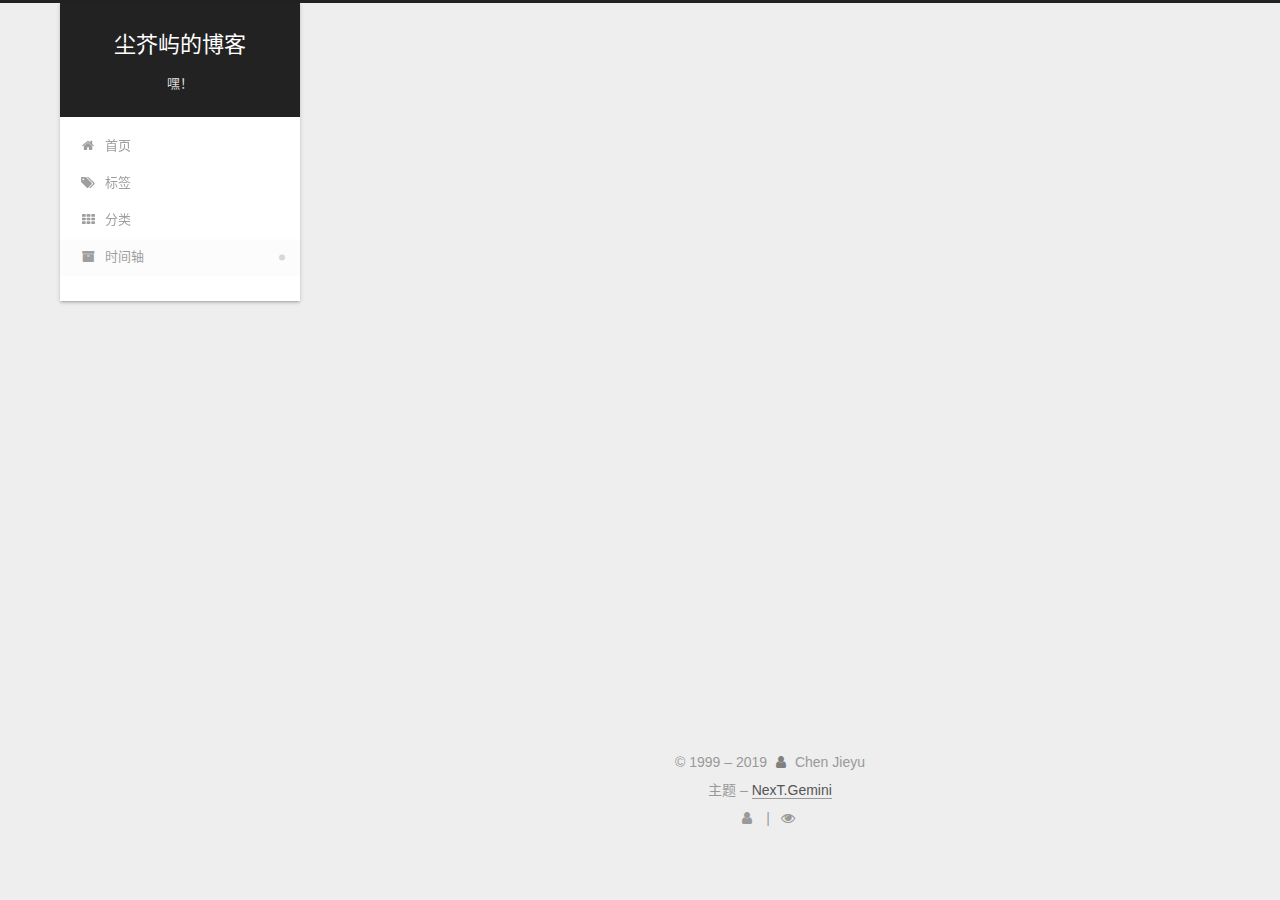
==== commit b0c2b386: "Site updated: 2019-07-31 22:07:47" ====
--- a/archives/index.html
+++ b/archives/index.html
@@ -4,7 +4,7 @@
 
 
 
-<html class="theme-next pisces use-motion" lang="zh-CN">
+<html class="theme-next gemini use-motion" lang="zh-CN">
 <head>
   <meta charset="UTF-8">
 <meta name="generator" content="Hexo 3.9.0">
@@ -24,7 +24,7 @@
   var NexT = window.NexT || {};
   var CONFIG = {
     root: '/',
-    scheme: 'Pisces',
+    scheme: 'Gemini',
     version: '7.2.0',
     sidebar: {"position":"left","display":"post","offset":12,"onmobile":false},
     back2top: {"enable":true,"sidebar":false,"scrollpercent":false},
@@ -379,7 +379,7 @@
       
         
       
-        <a href="/694919232@qq.com" title="E-Mail &rarr; 694919232@qq.com"><i class="fa fa-fw fa-envelope"></i>E-Mail</a>
+        <a href="mailto:694919232@qq.com?Subject=你好，跟你说个事儿" title="E-Mail &rarr; mailto:694919232@qq.com?Subject=你好，跟你说个事儿" rel="noopener" target="_blank"><i class="fa fa-fw fa-envelope"></i>E-Mail</a>
       </span>
     
       <span class="links-of-author-item">
@@ -425,15 +425,19 @@
     </div>
     <ul class="links-of-blogroll-list">
         <li class="links-of-blogroll-item">
-          <a href="http://www.baidu.com" title="http://www.baidu.com" rel="noopener" target="_blank">百度一下，你就知道</a>
-        </li>
-      
-        <li class="links-of-blogroll-item">
           <a href="https://www.douban.com/doubanapp/dispatch?uri=/note/694108704/" title="https://www.douban.com/doubanapp/dispatch?uri=/note/694108704/" rel="noopener" target="_blank">好文推荐</a>
         </li>
       
         <li class="links-of-blogroll-item">
           <a href="http://www.johnwatsonblog.co.uk/" title="http://www.johnwatsonblog.co.uk/" rel="noopener" target="_blank">约翰华生的博客</a>
+        </li>
+      
+        <li class="links-of-blogroll-item">
+          <a href="https://peing.net/zh-CN/chenjieyu?tab=send&event=0" title="https://peing.net/zh-CN/chenjieyu?tab=send&event=0" rel="noopener" target="_blank">有什么问题向我匿名提问吧！</a>
+        </li>
+      
+        <li class="links-of-blogroll-item">
+          <a href="mailto:694919232@qq.com?Subject=接广告吗？" title="mailto:694919232@qq.com?Subject=接广告吗？" rel="noopener" target="_blank"><font color=red>广告位招租</font></a>
         </li>
       
     </ul>
@@ -458,11 +462,32 @@
   </span>
   <span class="author" itemprop="copyrightHolder">Chen Jieyu</span>
 </div>
-  <div class="powered-by">由 <a href="https://hexo.io" class="theme-link" rel="noopener" target="_blank">Hexo</a> 强力驱动 v3.9.0</div>
-  <span class="post-meta-divider">|</span>
-  <div class="theme-info">主题 – <a href="https://theme-next.org" class="theme-link" rel="noopener" target="_blank">NexT.Pisces</a> v7.2.0</div>
-
-        
+  <div class="theme-info">主题 – <a href="https://theme-next.org" class="theme-link" rel="noopener" target="_blank">NexT.Gemini</a></div>
+
+
+<script async src="https://busuanzi.ibruce.info/busuanzi/2.3/busuanzi.pure.mini.js"></script>
+  
+
+        
+<div class="busuanzi-count">
+  <script async src="https://busuanzi.ibruce.info/busuanzi/2.3/busuanzi.pure.mini.js"></script>
+    <span class="post-meta-item-icon">
+      <i class="fa fa-user"></i>
+    </span>
+    <span class="site-uv" title="总访客量">
+      <span class="busuanzi-value" id="busuanzi_value_site_uv"></span>
+    </span>
+  
+    <span class="post-meta-divider">|</span>
+  
+    <span class="post-meta-item-icon">
+      <i class="fa fa-eye"></i>
+    </span>
+    <span class="site-pv" title="总访问量">
+      <span class="busuanzi-value" id="busuanzi_value_site_pv"></span>
+    </span>
+  
+</div>
 
 
 
@@ -495,6 +520,7 @@
   <script src="/js/schemes/pisces.js?v=7.2.0"></script>
 
 
+
   
 
   <script src="/js/next-boot.js?v=7.2.0"></script>
--- a/css/main.css
+++ b/css/main.css
@@ -166,7 +166,7 @@
   font-size: 1em;
   line-height: 2;
   color: #555;
-  background: #f5f7f9;
+  background: #eee;
 }
 @media (max-width: 991px) {
   body {
@@ -1436,6 +1436,16 @@
 .rtl.post-title {
   font-family: UKIJ Ekran;
 }
+.post-body p a {
+  color: #0593d3;
+  border-bottom: none;
+  border-bottom: 1px solid #0593d3;
+}
+.post-body p a:hover {
+  color: #fc6423;
+  border-bottom: none;
+  border-bottom: 1px solid #fc6423;
+}
 .sidebar {
   position: fixed;
   right: 0;
@@ -1529,7 +1539,7 @@
   width: 4px;
   height: 4px;
   border-radius: 50%;
-  background: #85324b;
+  background: #b338eb;
 }
 .feed-link,
 .chat {
@@ -2197,7 +2207,7 @@
   padding: 0;
   width: 240px;
   background: #fff;
-  box-shadow: initial;
+  box-shadow: 0 2px 2px 0 rgba(0,0,0,0.12), 0 3px 1px -2px rgba(0,0,0,0.06), 0 1px 5px 0 rgba(0,0,0,0.12);
   border-radius: initial;
 }
 @media (min-width: 1200px) {
@@ -2232,7 +2242,7 @@
   width: calc(100% - 252px);
   background: #fff;
   min-height: 700px;
-  box-shadow: initial;
+  box-shadow: 0 2px 2px 0 rgba(0,0,0,0.12), 0 3px 1px -2px rgba(0,0,0,0.06), 0 1px 5px 0 rgba(0,0,0,0.12);
   border-radius: initial;
 }
 @media (min-width: 768px) and (max-width: 991px) {
@@ -2255,7 +2265,7 @@
   float: left;
   margin-left: -100%;
   width: 240px;
-  background: #f5f7f9;
+  background: #eee;
   box-shadow: none;
 }
 @media (max-width: 991px) {
@@ -2458,7 +2468,7 @@
   width: 240px;
   color: #555;
   background: #fff;
-  box-shadow: initial;
+  box-shadow: 0 2px 2px 0 rgba(0,0,0,0.12), 0 3px 1px -2px rgba(0,0,0,0.06), 0 1px 5px 0 rgba(0,0,0,0.12), 0 -1px 0.5px 0 rgba(0,0,0,0.09);
   border-radius: initial;
   opacity: 0;
 }
@@ -2576,3 +2586,144 @@
   white-space: nowrap;
   text-overflow: ellipsis;
 }
+.content-wrap {
+  padding: initial;
+  background: initial;
+  box-shadow: initial;
+  border-radius: initial;
+}
+.post-block {
+  padding: 40px;
+  background: #fff;
+  box-shadow: 0 2px 2px 0 rgba(0,0,0,0.12), 0 3px 1px -2px rgba(0,0,0,0.06), 0 1px 5px 0 rgba(0,0,0,0.12);
+  border-radius: initial;
+}
+#posts > article + article .post-block {
+  margin-top: 12px;
+  box-shadow: 0 2px 2px 0 rgba(0,0,0,0.12), 0 3px 1px -2px rgba(0,0,0,0.06), 0 1px 5px 0 rgba(0,0,0,0.12), 0 -1px 0.5px 0 rgba(0,0,0,0.09);
+  border-radius: initial;
+}
+.comments {
+  padding: 40px;
+  margin: auto;
+  margin-top: 12px;
+  background: #fff;
+  box-shadow: 0 2px 2px 0 rgba(0,0,0,0.12), 0 3px 1px -2px rgba(0,0,0,0.06), 0 1px 5px 0 rgba(0,0,0,0.12), 0 -1px 0.5px 0 rgba(0,0,0,0.09);
+  border-radius: initial;
+}
+.posts-expand {
+  padding-top: initial;
+}
+.post-nav-divider {
+  width: 4%;
+}
+.post-nav-item {
+  width: 48%;
+}
+.post-eof {
+  display: none;
+}
+.pagination {
+  margin: 12px 0 0;
+  border-top: initial;
+  background: #fff;
+  box-shadow: 0 2px 2px 0 rgba(0,0,0,0.12), 0 3px 1px -2px rgba(0,0,0,0.06), 0 1px 5px 0 rgba(0,0,0,0.12), 0 -1px 0.5px 0 rgba(0,0,0,0.09);
+  border-radius: initial;
+  padding: 10px 0 10px;
+}
+.pagination .prev,
+.pagination .next,
+.pagination .page-number {
+  margin-bottom: initial;
+  top: initial;
+}
+.main {
+  padding-bottom: initial;
+}
+.footer {
+  bottom: auto;
+}
+.sub-menu {
+  border-bottom: initial !important;
+  box-shadow: 0 2px 2px 0 rgba(0,0,0,0.12), 0 3px 1px -2px rgba(0,0,0,0.06), 0 1px 5px 0 rgba(0,0,0,0.12);
+}
+.sub-menu+ #content > #posts .post-block {
+  box-shadow: 0 2px 2px 0 rgba(0,0,0,0.12), 0 3px 1px -2px rgba(0,0,0,0.06), 0 1px 5px 0 rgba(0,0,0,0.12), 0 -1px 0.5px 0 rgba(0,0,0,0.09);
+  margin-top: 12px;
+}
+@media (min-width: 768px) and (max-width: 991px) {
+  .sub-menu+ #content > #posts .post-block {
+    margin-top: 10px;
+  }
+}
+@media (max-width: 767px) {
+  .sub-menu+ #content > #posts .post-block {
+    margin-top: 8px;
+  }
+}
+.posts-expand .post-title-link {
+  line-height: inherit;
+}
+.post-body h1,
+.post-body h2 {
+  border-bottom: 1px solid #eee;
+}
+.post-body h3 {
+  border-bottom: 1px dotted #eee;
+}
+@media (min-width: 768px) and (max-width: 991px) {
+  .content-wrap {
+    padding: 10px;
+  }
+  .posts-expand {
+    margin: initial;
+  }
+  .posts-expand .post-button {
+    margin-top: 20px;
+  }
+  .post-block {
+    padding: 20px;
+    box-shadow: 0 2px 2px 0 rgba(0,0,0,0.12), 0 3px 1px -2px rgba(0,0,0,0.06), 0 1px 5px 0 rgba(0,0,0,0.12), 0 -1px 0.5px 0 rgba(0,0,0,0.09);
+    border-radius: initial;
+  }
+  #posts > article + article .post-block {
+    margin-top: 10px;
+  }
+  .comments {
+    margin-top: 10px;
+    padding: 10px 20px;
+  }
+  .pagination {
+    margin: 10px 0 0;
+  }
+}
+@media (max-width: 767px) {
+  .content-wrap {
+    padding: 8px;
+  }
+  .posts-expand {
+    margin: initial;
+  }
+  .posts-expand .post-button {
+    margin: 12px 0px;
+  }
+  .posts-expand img {
+    padding: initial !important;
+  }
+  .post-block {
+    padding: 12px;
+    min-height: auto;
+    box-shadow: 0 2px 2px 0 rgba(0,0,0,0.12), 0 3px 1px -2px rgba(0,0,0,0.06), 0 1px 5px 0 rgba(0,0,0,0.12), 0 -1px 0.5px 0 rgba(0,0,0,0.09);
+    border-radius: initial;
+  }
+  #posts > article + article .post-block {
+    margin-top: 8px;
+  }
+  .comments {
+    margin-top: 8px;
+    padding: 10 12px;
+  }
+  .pagination {
+    margin: 8px 0 0;
+  }
+}
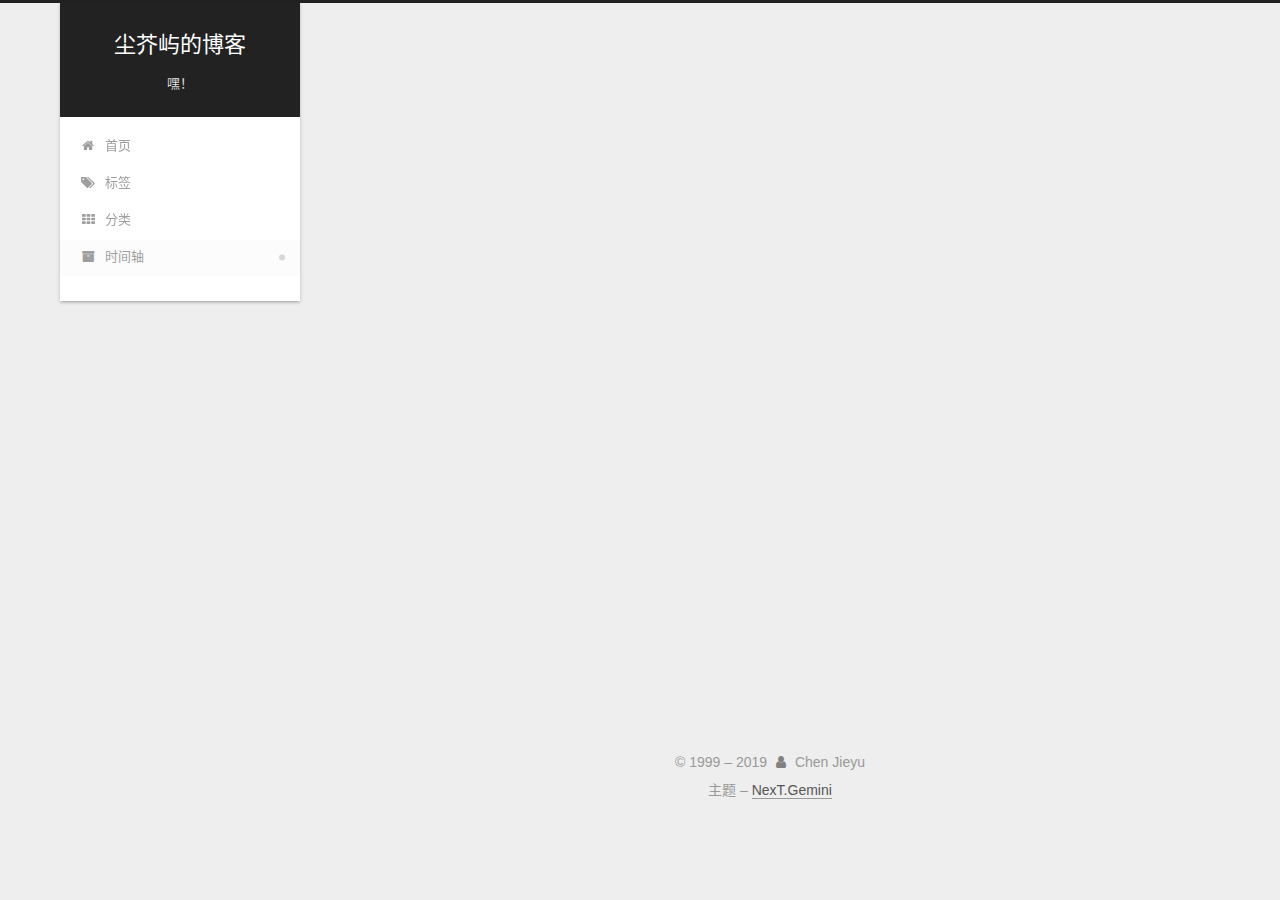
==== commit b872d336: "Site updated: 2019-07-31 23:44:14" ====
--- a/archives/index.html
+++ b/archives/index.html
@@ -471,22 +471,6 @@
         
 <div class="busuanzi-count">
   <script async src="https://busuanzi.ibruce.info/busuanzi/2.3/busuanzi.pure.mini.js"></script>
-    <span class="post-meta-item-icon">
-      <i class="fa fa-user"></i>
-    </span>
-    <span class="site-uv" title="总访客量">
-      <span class="busuanzi-value" id="busuanzi_value_site_uv"></span>
-    </span>
-  
-    <span class="post-meta-divider">|</span>
-  
-    <span class="post-meta-item-icon">
-      <i class="fa fa-eye"></i>
-    </span>
-    <span class="site-pv" title="总访问量">
-      <span class="busuanzi-value" id="busuanzi_value_site_pv"></span>
-    </span>
-  
 </div>
 
 
--- a/css/main.css
+++ b/css/main.css
@@ -1539,7 +1539,7 @@
   width: 4px;
   height: 4px;
   border-radius: 50%;
-  background: #b338eb;
+  background: #ad40da;
 }
 .feed-link,
 .chat {
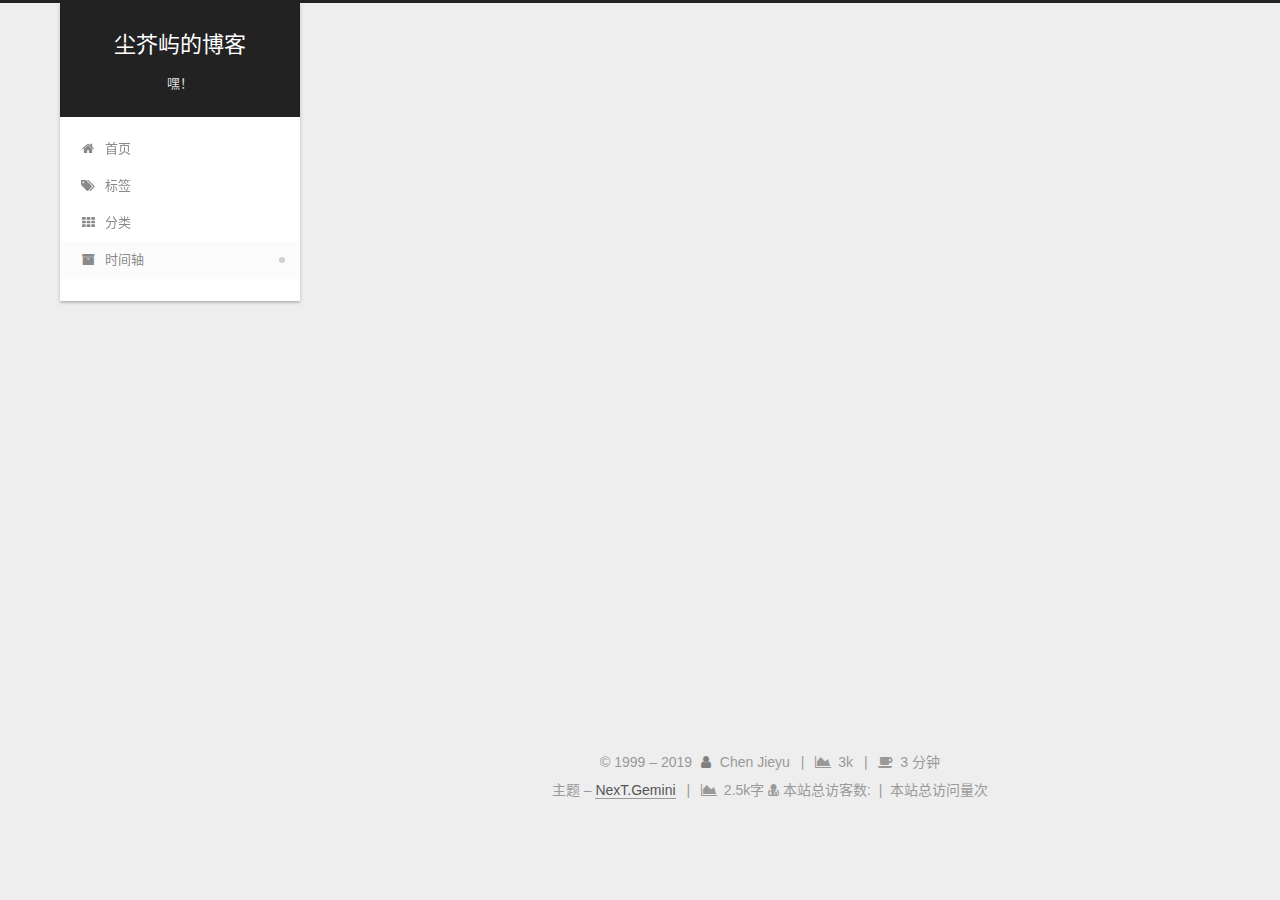
==== commit 4591f8ec: "Site updated: 2019-08-01 16:19:44" ====
--- a/archives/index.html
+++ b/archives/index.html
@@ -18,6 +18,8 @@
 
 
 <link rel="stylesheet" href="/lib/font-awesome/css/font-awesome.min.css?v=4.7.0">
+  <script src="/lib/pace/pace.min.js?v=1.0.2"></script>
+  <link rel="stylesheet" href="/lib/pace/pace-theme-minimal.min.css?v=1.0.2">
 
 
 <script id="hexo.configurations">
@@ -461,13 +463,59 @@
     <i class="fa fa-user"></i>
   </span>
   <span class="author" itemprop="copyrightHolder">Chen Jieyu</span>
+    <span class="post-meta-divider">|</span>
+    <span class="post-meta-item-icon">
+      <i class="fa fa-area-chart"></i>
+    </span>
+    <span title="站点总字数">3k</span>
+    <span class="post-meta-divider">|</span>
+    <span class="post-meta-item-icon">
+      <i class="fa fa-coffee"></i>
+    </span>
+    <span title="站点阅读时长">3 分钟</span>
 </div>
   <div class="theme-info">主题 – <a href="https://theme-next.org" class="theme-link" rel="noopener" target="_blank">NexT.Gemini</a></div>
 
 
 <script async src="https://busuanzi.ibruce.info/busuanzi/2.3/busuanzi.pure.mini.js"></script>
   
-
+    <span class="post-meta-divider">|</span>
+    <span class="post-meta-item-icon">
+      <i class="fa fa-area-chart"></i>
+    </span>
+    
+  <span title="post.totalcount">
+     2.5k字 </span>
+    <!--<span title="站点总字数">3k</span>-->
+  
+
+<div class="powered-by">
+<i class="fa fa-user-md"></i>
+<span id="busuanzi_container_site_uv">
+ 本站总访客数:<span id="busuanzi_value_site_uv"></span>&nbsp;&nbsp;|
+</span>
+<span id="busuanzi_container_site_pv">
+&nbsp;本站总访问量<span id="busuanzi_value_site_pv"></span>次
+</span>
+</div>
+</div>
+
+<script>
+var now = new Date(); 
+function createtime() { 
+var grt= new Date("03/12/2019 12:00:00");//此处修改你的建站时间或者网站上线时间 
+now.setTime(now.getTime()+250); 
+days = (now - grt ) / 1000 / 60 / 60 / 24; dnum = Math.floor(days); 
+hours = (now - grt ) / 1000 / 60 / 60 - (24 * dnum); hnum = Math.floor(hours); 
+if(String(hnum).length ==1 ){hnum = "0" + hnum;} minutes = (now - grt ) / 1000 /60 - (24 * 60 * dnum) - (60 * hnum); 
+mnum = Math.floor(minutes); if(String(mnum).length ==1 ){mnum = "0" + mnum;} 
+seconds = (now - grt ) / 1000 - (24 * 60 * 60 * dnum) - (60 * 60 * hnum) - (60 * mnum); 
+snum = Math.round(seconds); if(String(snum).length ==1 ){snum = "0" + snum;} 
+document.getElementById("timeDate").innerHTML = "本站已安全运行 "+dnum+" 天 "; 
+document.getElementById("times").innerHTML = hnum + " 小时 " + mnum + " 分 " + snum + " 秒"; 
+} 
+setInterval("createtime()",250);
+</scrip>
         
 <div class="busuanzi-count">
   <script async src="https://busuanzi.ibruce.info/busuanzi/2.3/busuanzi.pure.mini.js"></script>
--- a/css/main.css
+++ b/css/main.css
@@ -1539,7 +1539,7 @@
   width: 4px;
   height: 4px;
   border-radius: 50%;
-  background: #ad40da;
+  background: #e92e3e;
 }
 .feed-link,
 .chat {
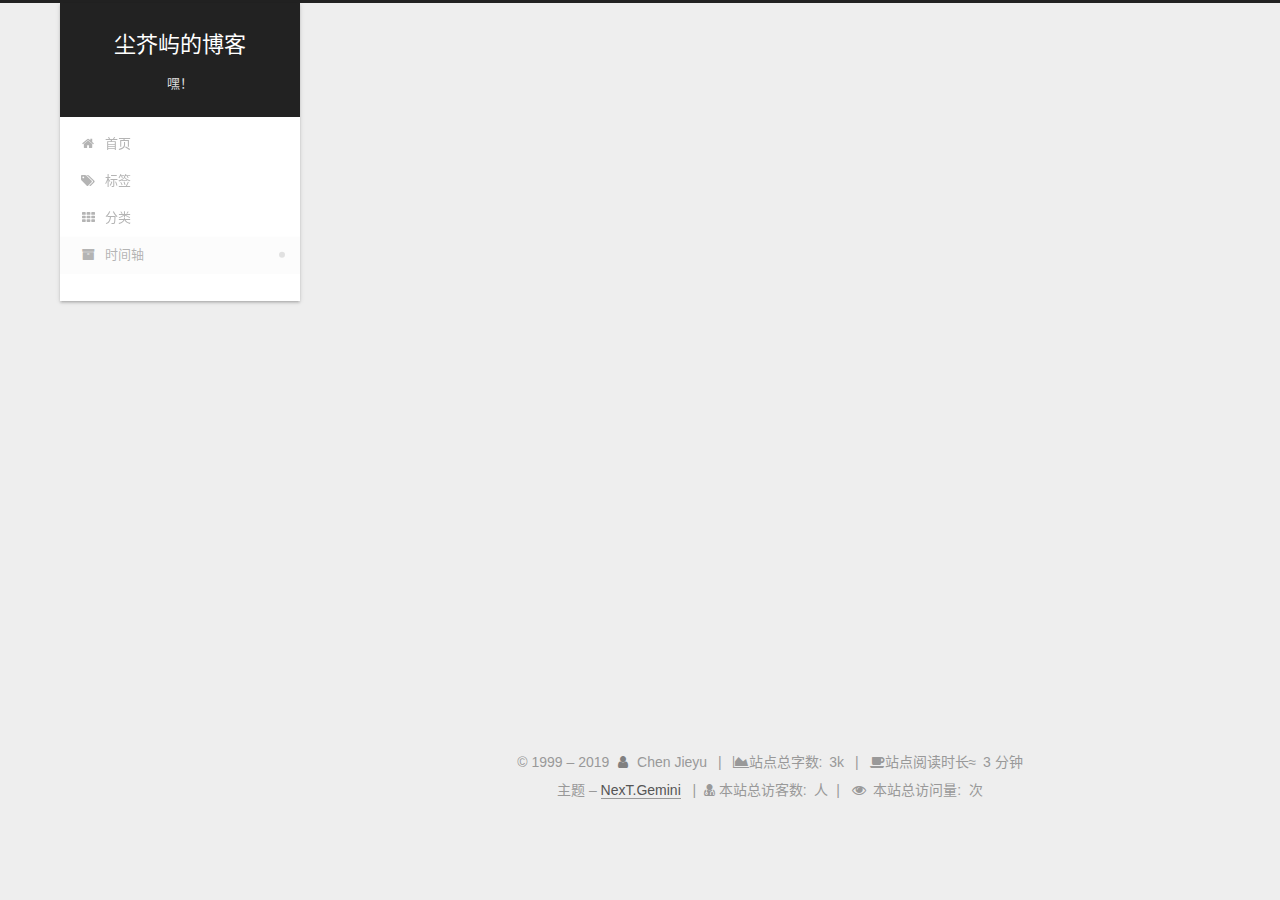
==== commit f52b9c2f: "Site updated: 2019-08-02 01:32:26" ====
--- a/archives/index.html
+++ b/archives/index.html
@@ -465,12 +465,12 @@
   <span class="author" itemprop="copyrightHolder">Chen Jieyu</span>
     <span class="post-meta-divider">|</span>
     <span class="post-meta-item-icon">
-      <i class="fa fa-area-chart"></i>
+      <i class="fa fa-area-chart"></i>站点总字数:
     </span>
     <span title="站点总字数">3k</span>
     <span class="post-meta-divider">|</span>
     <span class="post-meta-item-icon">
-      <i class="fa fa-coffee"></i>
+      <i class="fa fa-coffee"></i>站点阅读时长≈
     </span>
     <span title="站点阅读时长">3 分钟</span>
 </div>
@@ -479,23 +479,14 @@
 
 <script async src="https://busuanzi.ibruce.info/busuanzi/2.3/busuanzi.pure.mini.js"></script>
   
-    <span class="post-meta-divider">|</span>
-    <span class="post-meta-item-icon">
-      <i class="fa fa-area-chart"></i>
-    </span>
-    
-  <span title="post.totalcount">
-     2.5k字 </span>
-    <!--<span title="站点总字数">3k</span>-->
-  
-
-<div class="powered-by">
+&nbsp;&nbsp;|&nbsp;&nbsp;<div class="powered-by">
 <i class="fa fa-user-md"></i>
 <span id="busuanzi_container_site_uv">
- 本站总访客数:<span id="busuanzi_value_site_uv"></span>&nbsp;&nbsp;|
+ 本站总访客数:&nbsp;<span id="busuanzi_value_site_uv"></span>&nbsp;人&nbsp;&nbsp;|&nbsp;&nbsp;
 </span>
+<i class="fa fa-eye"></i>
 <span id="busuanzi_container_site_pv">
-&nbsp;本站总访问量<span id="busuanzi_value_site_pv"></span>次
+&nbsp;本站总访问量:&nbsp;<span id="busuanzi_value_site_pv"></span>&nbsp;次
 </span>
 </div>
 </div>
@@ -503,7 +494,7 @@
 <script>
 var now = new Date(); 
 function createtime() { 
-var grt= new Date("03/12/2019 12:00:00");//此处修改你的建站时间或者网站上线时间 
+var grt= new Date("2019/7/30 12:00:00");//此处修改你的建站时间或者网站上线时间 
 now.setTime(now.getTime()+250); 
 days = (now - grt ) / 1000 / 60 / 60 / 24; dnum = Math.floor(days); 
 hours = (now - grt ) / 1000 / 60 / 60 - (24 * dnum); hnum = Math.floor(hours); 
--- a/css/main.css
+++ b/css/main.css
@@ -1539,7 +1539,7 @@
   width: 4px;
   height: 4px;
   border-radius: 50%;
-  background: #e92e3e;
+  background: #ff06dd;
 }
 .feed-link,
 .chat {
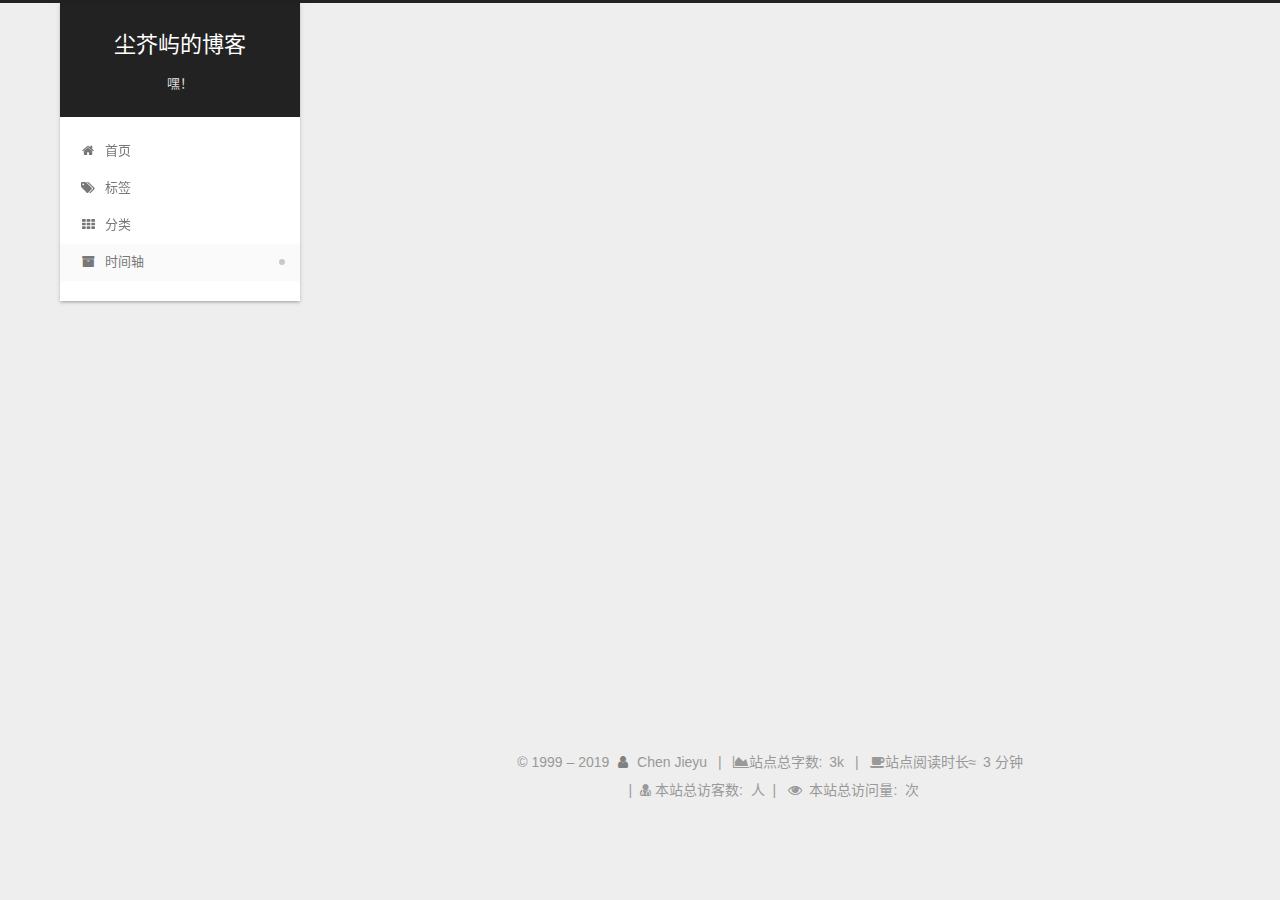
==== commit ddf22d01: "Site updated: 2019-08-02 19:18:35" ====
--- a/archives/index.html
+++ b/archives/index.html
@@ -28,7 +28,7 @@
     root: '/',
     scheme: 'Gemini',
     version: '7.2.0',
-    sidebar: {"position":"left","display":"post","offset":12,"onmobile":false},
+    sidebar: {"position":"left","display":"post","offset":12,"onmobile":true},
     back2top: {"enable":true,"sidebar":false,"scrollpercent":false},
     copycode: {"enable":false,"show_result":false,"style":null},
     fancybox: false,
@@ -474,7 +474,6 @@
     </span>
     <span title="站点阅读时长">3 分钟</span>
 </div>
-  <div class="theme-info">主题 – <a href="https://theme-next.org" class="theme-link" rel="noopener" target="_blank">NexT.Gemini</a></div>
 
 
 <script async src="https://busuanzi.ibruce.info/busuanzi/2.3/busuanzi.pure.mini.js"></script>
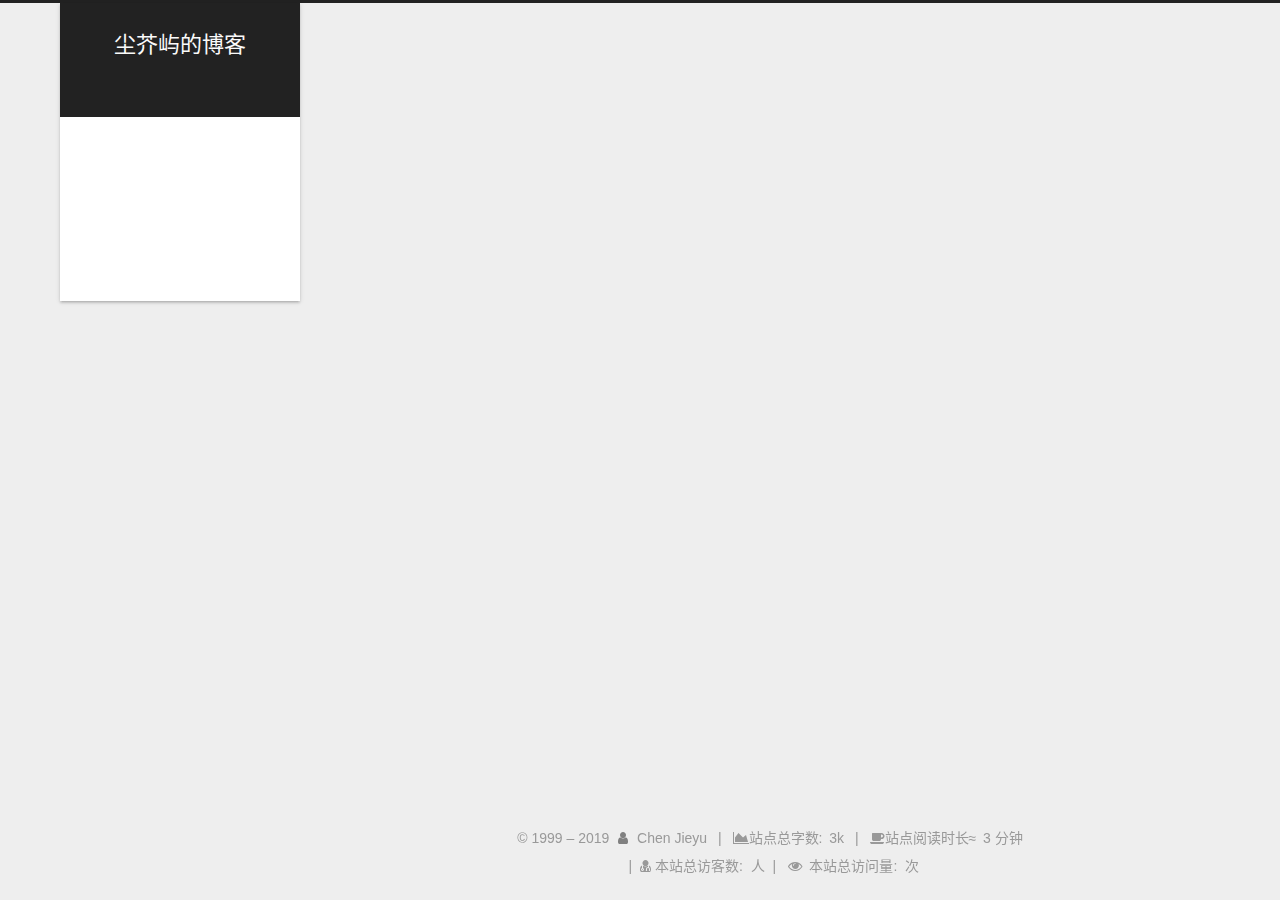
==== commit 5650a7ca: "Site updated: 2019-08-02 19:37:50" ====
--- a/archives/index.html
+++ b/archives/index.html
@@ -4,7 +4,7 @@
 
 
 
-<html class="theme-next gemini use-motion" lang="zh-CN">
+<html class="theme-next mist use-motion" lang="zh-CN">
 <head>
   <meta charset="UTF-8">
 <meta name="generator" content="Hexo 3.9.0">
@@ -26,7 +26,7 @@
   var NexT = window.NexT || {};
   var CONFIG = {
     root: '/',
-    scheme: 'Gemini',
+    scheme: 'Mist',
     version: '7.2.0',
     sidebar: {"position":"left","display":"post","offset":12,"onmobile":true},
     back2top: {"enable":true,"sidebar":false,"scrollpercent":false},
@@ -200,6 +200,26 @@
 
   </li>
     </ul>
+    
+
+    
+    
+      
+      
+    
+      
+      
+    
+      
+      
+    
+      
+      
+    
+    
+
+  
+
 </nav>
 
 </div>
@@ -211,26 +231,6 @@
     <main id="main" class="main">
       <div class="main-inner">
         <div class="content-wrap">
-            
-
-    
-    
-      
-      
-    
-      
-      
-    
-      
-      
-    
-      
-      
-    
-    
-
-  
-
           <div id="content" class="content">
             
 
@@ -538,8 +538,7 @@
   <script src="/js/motion.js?v=7.2.0"></script>
 
   
-  <script src="/js/affix.js?v=7.2.0"></script>
-  <script src="/js/schemes/pisces.js?v=7.2.0"></script>
+  <script src="/js/schemes/muse.js?v=7.2.0"></script>
 
 
 
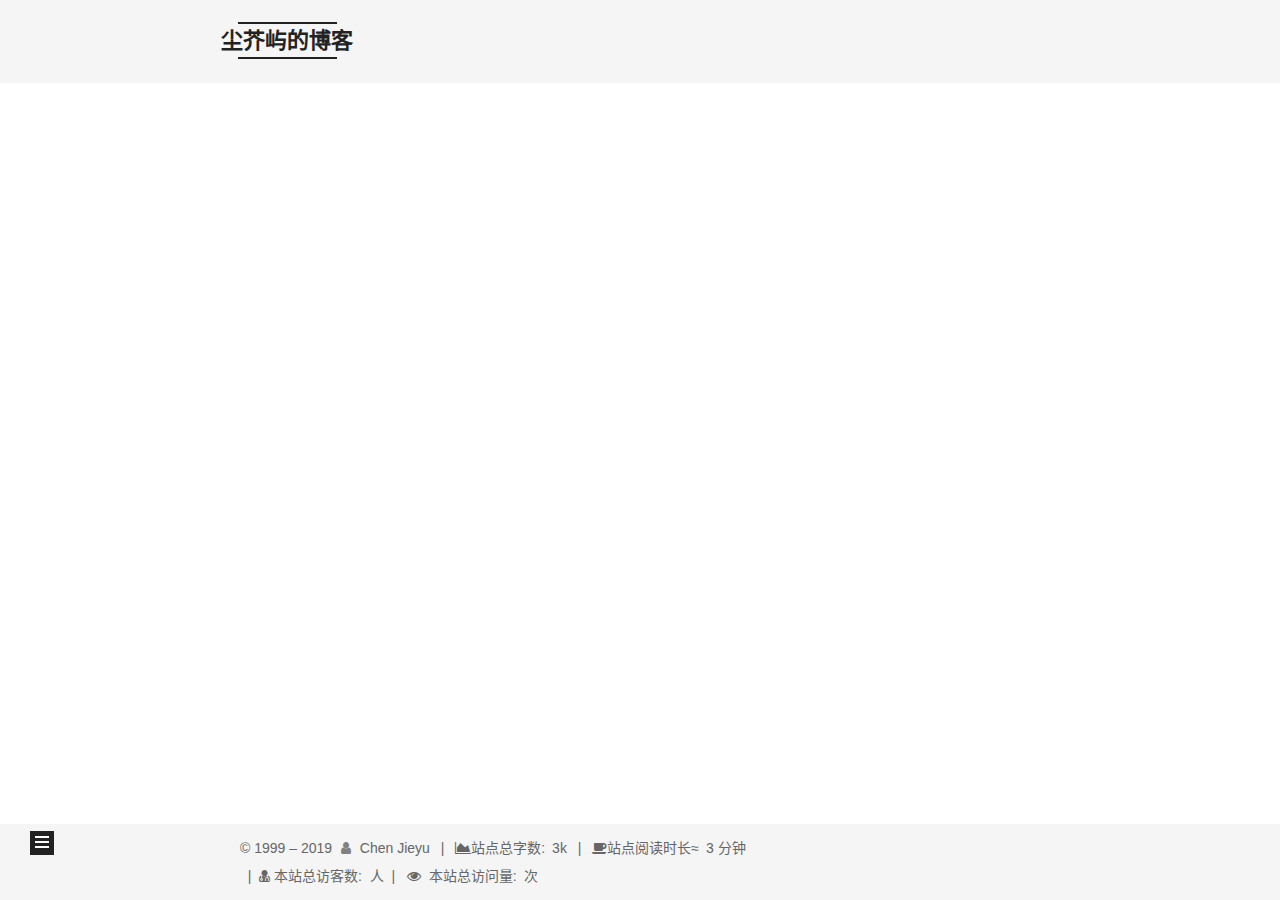
==== commit a6ad57c1: "Site updated: 2019-08-02 23:57:28" ====
--- a/archives/index.html
+++ b/archives/index.html
@@ -18,6 +18,7 @@
 
 
 <link rel="stylesheet" href="/lib/font-awesome/css/font-awesome.min.css?v=4.7.0">
+  <link rel="stylesheet" href="/lib/needsharebutton/needsharebutton.css">
   <script src="/lib/pace/pace.min.js?v=1.0.2"></script>
   <link rel="stylesheet" href="/lib/pace/pace-theme-minimal.min.css?v=1.0.2">
 
@@ -526,6 +527,21 @@
       </div>
 
     
+  
+<script src="/lib/needsharebutton/needsharebutton.js"></script>
+<script>
+    pbOptions = {};
+      pbOptions.iconStyle = "box";
+    
+      pbOptions.boxForm = "horizontal";
+    
+      pbOptions.position = "bottomCenter";
+    
+      pbOptions.networks = "Weibo,Wechat,Douban,QQZone,Twitter,Facebook";
+    
+    new needShareButton('#needsharebutton-postbottom', pbOptions);
+</script>
+
 
   </div>
 
--- a/css/main.css
+++ b/css/main.css
@@ -166,7 +166,7 @@
   font-size: 1em;
   line-height: 2;
   color: #555;
-  background: #eee;
+  background: #fff;
 }
 @media (max-width: 991px) {
   body {
@@ -389,30 +389,30 @@
 .header-inner {
   margin: 0 auto;
   padding: 100px 0 70px;
-  width: calc(100% - 20px);
+  width: 700px;
 }
 @media (min-width: 1200px) {
   .container .header-inner {
-    width: 1160px;
+    width: 800px;
   }
 }
 @media (min-width: 1600px) {
   .container .header-inner {
-    width: 73%;
+    width: 900px;
   }
 }
 .main-inner {
   margin: 0 auto;
-  width: calc(100% - 20px);
+  width: 700px;
 }
 @media (min-width: 1200px) {
   .container .main-inner {
-    width: 1160px;
+    width: 800px;
   }
 }
 @media (min-width: 1600px) {
   .container .main-inner {
-    width: 73%;
+    width: 900px;
   }
 }
 .footer {
@@ -421,16 +421,16 @@
 .footer-inner {
   box-sizing: border-box;
   margin: 0px auto;
-  width: calc(100% - 20px);
+  width: 700px;
 }
 @media (min-width: 1200px) {
   .container .footer-inner {
-    width: 1160px;
+    width: 800px;
   }
 }
 @media (min-width: 1600px) {
   .container .footer-inner {
-    width: 73%;
+    width: 900px;
   }
 }
 pre,
@@ -877,10 +877,10 @@
   padding: 0 20px;
   font-size: 0.875em;
   color: #555;
-  background: #fff;
-  border: 2px solid #555;
+  background: transparent;
+  border: 2px solid #222;
   text-decoration: none;
-  border-radius: 2px;
+  border-radius: 0;
   transition-property: background-color;
   transition-duration: 0.2s;
   transition-timing-function: ease-in-out;
@@ -889,8 +889,8 @@
 }
 .btn:hover {
   border-color: #222;
-  color: #fff;
-  background: #222;
+  color: #222;
+  background: #fff;
 }
 .btn +.btn {
   margin: 0 0 8px 8px;
@@ -996,7 +996,7 @@
   width: 24px;
   background: #222;
   font-size: 12px;
-  opacity: 0.6;
+  opacity: 1;
   color: #fff;
   cursor: pointer;
   text-align: center;
@@ -1006,10 +1006,10 @@
   transition-delay: 0s;
 }
 .back-to-top:hover {
-  color: #fc6423;
+  color: #87daff;
 }
 .back-to-top.back-to-top-on {
-  bottom: 30px;
+  bottom: 19px;
 }
 @media (max-width: 991px) {
   .back-to-top {
@@ -1029,7 +1029,7 @@
 }
 .site-meta {
   margin: 0;
-  text-align: center;
+  text-align: left;
 }
 @media (max-width: 767px) {
   .site-meta {
@@ -1040,13 +1040,13 @@
   position: relative;
   display: inline-block;
   padding: 0 40px;
-  color: #fff;
+  color: #222;
   background: #222;
   border-bottom: none;
   line-height: 1.375em;
 }
 .brand:hover {
-  color: #fff;
+  color: #222;
 }
 .logo {
   display: inline-block;
@@ -1065,7 +1065,7 @@
 .site-subtitle {
   margin-top: 10px;
   font-size: 0.8125em;
-  color: #ddd;
+  color: #999;
 }
 .use-motion .brand {
   opacity: 0;
@@ -1419,6 +1419,34 @@
 .fancybox-close:hover {
   border: none;
 }
+.post-widgets {
+  border-top: 1px solid #eee;
+  margin-top: 45px;
+  text-align: center;
+}
+.wp_rating {
+  height: 20px;
+  margin-top: 10px;
+  text-align: center;
+  line-height: 20px;
+  padding-top: 6px;
+}
+.social-like {
+  font-size: 0.875em;
+  text-align: center;
+  display: flex;
+  justify-content: center;
+}
+.vk_like {
+  width: 85px;
+  height: 21px;
+  padding-top: 7px;
+  align-self: center;
+}
+.fb_like {
+  height: 30px;
+  align-self: center;
+}
 .rtl.post-body p,
 .rtl.post-body a,
 .rtl.post-body h1,
@@ -1466,11 +1494,6 @@
   color: #eee;
   border-bottom-color: #eee;
 }
-@media (max-width: 991px) {
-  .sidebar {
-    display: none;
-  }
-}
 .sidebar-inner {
   position: relative;
   padding: 20px 10px;
@@ -1502,20 +1525,20 @@
   display: block;
   margin: 0 auto;
   padding: 2px;
-  max-width: 120px;
+  max-width: 96px;
   height: auto;
-  border: 1px solid #eee;
+  border: 2px solid #333;
 }
 .site-author-name {
-  margin: 0;
-  text-align: center;
-  color: #222;
-  font-weight: 600;
+  margin: 5px 0 0;
+  text-align: center;
+  color: #f5f5f5;
+  font-weight: normal;
 }
 .site-description {
-  margin-top: 0;
-  text-align: center;
-  font-size: 0.8125em;
+  margin-top: 5px;
+  text-align: center;
+  font-size: 1em;
   color: #999;
 }
 .links-of-author {
@@ -1539,7 +1562,7 @@
   width: 4px;
   height: 4px;
   border-radius: 50%;
-  background: #ff06dd;
+  background: #11ec34;
 }
 .feed-link,
 .chat {
@@ -1625,7 +1648,7 @@
   color: #555;
 }
 .sidebar-nav li:hover {
-  color: #fc6423;
+  color: #f5f5f5;
 }
 .page-post-detail .sidebar-nav-toc {
   padding: 0 5px;
@@ -1634,11 +1657,11 @@
   margin-left: 10px;
 }
 .sidebar-nav .sidebar-nav-active {
-  color: #fc6423;
-  border-bottom-color: #fc6423;
+  color: #87daff;
+  border-bottom-color: #87daff;
 }
 .sidebar-nav .sidebar-nav-active:hover {
-  color: #fc6423;
+  color: #87daff;
 }
 .sidebar-panel {
   display: none;
@@ -1662,7 +1685,6 @@
   .sidebar-toggle {
     opacity: 0.8;
     right: 20px;
-    display: none;
   }
 }
 .sidebar-toggle-line {
@@ -1679,7 +1701,7 @@
   margin-top: 0;
 }
 .sidebar-toggle:hover .sidebar-toggle-line {
-  background: #fc6423;
+  background: #87daff;
 }
 .post-toc-empty {
   font-size: 0.875em;
@@ -1706,12 +1728,12 @@
   transition-timing-function: ease-in-out;
   transition-delay: 0s;
   transition-property: all;
-  color: #666;
+  color: #999;
+  border-bottom-color: #555;
+}
+.post-toc ol a:hover {
+  color: #ccc;
   border-bottom-color: #ccc;
-}
-.post-toc ol a:hover {
-  color: #000;
-  border-bottom-color: #000;
 }
 .post-toc .nav-item {
   overflow: hidden;
@@ -1732,14 +1754,14 @@
   display: block;
 }
 .post-toc .nav .active > a {
-  color: #fc6423;
-  border-bottom-color: #fc6423;
+  color: #87daff;
+  border-bottom-color: #87daff;
 }
 .post-toc .nav .active-current > a {
-  color: #fc6423;
+  color: #87daff;
 }
 .post-toc .nav .active-current > a:hover {
-  color: #fc6423;
+  color: #87daff;
 }
 .site-state {
   display: flex;
@@ -1752,7 +1774,7 @@
 }
 .site-state-item {
   padding: 0 15px;
-  border-left: 1px solid #eee;
+  border-left: 1px solid #333;
 }
 .site-state-item:first-child {
   border-left: none;
@@ -1765,11 +1787,11 @@
   text-align: center;
   color: inherit;
   font-weight: 600;
-  font-size: 1em;
+  font-size: 1.25em;
 }
 .site-state-item-name {
-  font-size: 0.8125em;
-  color: #999;
+  font-size: 0.875em;
+  color: inherit;
 }
 .footer {
   font-size: 0.875em;
@@ -1846,10 +1868,34 @@
     transform: scale(1.1);
   }
 }
+#needsharebutton-postbottom {
+  position: relative;
+  margin-top: 10px;
+  cursor: pointer;
+  height: 26px;
+}
+#needsharebutton-postbottom .btn {
+  display: initial;
+  padding: 1px 4px;
+  border: 1px solid #222;
+  border-radius: 3px;
+}
+#needsharebutton-float {
+  position: fixed;
+  bottom: 88px;
+  left: -8px;
+  z-index: 9999;
+  cursor: pointer;
+}
+#needsharebutton-float .btn {
+  padding: 0 10px 0 14px;
+  border: 1px solid #222;
+  border-radius: 4px;
+}
 .page-archive .posts-collapse {
   position: relative;
   z-index: 1010;
-  margin-left: 55px;
+  margin-left: 0;
 }
 @media (max-width: 767px) {
   .page-archive .posts-collapse {
@@ -2180,214 +2226,173 @@
 .tag-cloud a:hover {
   color: #222 !important;
 }
+a {
+  border-bottom-color: #ccc;
+}
+hr {
+  margin: 20px 0;
+  height: 2px;
+}
+.main-inner {
+  margin-top: 80px;
+}
 .header {
-  position: relative;
-  margin: 0 auto;
-  width: calc(100% - 20px);
-}
-@media (min-width: 1200px) {
-  .header {
-    width: 1160px;
-  }
-}
-@media (min-width: 1600px) {
-  .header {
-    width: 73%;
-  }
-}
-@media (max-width: 991px) {
-  .header {
-    width: auto;
-  }
+  background: #f5f5f5;
 }
 .header-inner {
-  position: absolute;
-  top: 0;
-  overflow: hidden;
-  padding: 0;
-  width: 240px;
-  background: #fff;
-  box-shadow: 0 2px 2px 0 rgba(0,0,0,0.12), 0 3px 1px -2px rgba(0,0,0,0.06), 0 1px 5px 0 rgba(0,0,0,0.12);
-  border-radius: initial;
-}
-@media (min-width: 1200px) {
-  .container .header-inner {
-    width: 240px;
-  }
-}
-@media (max-width: 991px) {
-  .header-inner {
-    position: relative;
-    width: auto;
-    border-radius: initial;
-  }
-}
-.main::before,
-.main::after {
+  padding: 20px 0;
+  display: flex;
+  align-items: center;
+  justify-content: center;
+}
+.header-inner::before,
+.header-inner::after {
   content: " ";
   display: table;
 }
-.main::after {
+.header-inner::after {
   clear: both;
 }
-@media (max-width: 991px) {
-  .container .main-inner {
+@media (max-width: 767px) {
+  .header-inner {
+    display: block;
     width: auto;
-  }
-}
-.content-wrap {
+    padding: 10px;
+  }
+}
+.site-meta {
+  float: left;
+  margin-left: -20px;
+  line-height: normal;
+}
+@media (max-width: 767px) {
+  .site-meta {
+    margin-left: 10px;
+  }
+}
+.site-meta .brand {
+  padding: 2px 1px;
+  background: none;
+}
+@media (max-width: 767px) {
+  .site-meta .brand {
+    display: block;
+  }
+}
+.site-meta .logo {
+  display: none;
+}
+.site-meta .site-title {
+  font-weight: bolder;
+}
+.logo-line-before,
+.logo-line-after {
+  display: block;
+  overflow: hidden;
+  margin: 0 auto;
+  width: 75%;
+}
+@media (max-width: 767px) {
+  .logo-line-before,
+  .logo-line-after {
+    display: none;
+  }
+}
+.logo-line-before i,
+.logo-line-after i {
+  position: relative;
+  display: block;
+  height: 2px;
+  background: #222;
+}
+@media (max-width: 767px) {
+  .logo-line-before i,
+  .logo-line-after i {
+    height: 3px;
+  }
+}
+.use-motion .logo-line-before i {
+  left: -100%;
+}
+.use-motion .logo-line-after i {
+  right: -100%;
+}
+.site-subtitle {
+  display: none;
+}
+.site-brand-wrapper {
+  flex-shrink: 0;
+}
+.site-nav-toggle {
+  position: static;
   float: right;
-  box-sizing: border-box;
-  padding: 40px;
-  width: calc(100% - 252px);
-  background: #fff;
-  min-height: 700px;
-  box-shadow: 0 2px 2px 0 rgba(0,0,0,0.12), 0 3px 1px -2px rgba(0,0,0,0.06), 0 1px 5px 0 rgba(0,0,0,0.12);
-  border-radius: initial;
-}
-@media (min-width: 768px) and (max-width: 991px) {
-  .content-wrap {
-    width: 100%;
-    padding: 20px;
-    border-radius: initial;
-  }
+  top: 10px;
+}
+.site-nav {
+  flex-grow: 1;
 }
 @media (max-width: 767px) {
-  .content-wrap {
-    width: 100%;
-    padding: 20px;
-    min-height: auto;
-    border-radius: initial;
-  }
-}
-.sidebar {
-  position: static;
-  float: left;
-  margin-left: -100%;
-  width: 240px;
-  background: #eee;
-  box-shadow: none;
-}
-@media (max-width: 991px) {
-  .sidebar {
-    display: none;
-  }
-}
-.sidebar-toggle {
-  display: none;
-}
-.footer-inner {
-  padding-left: 260px;
-}
-@media (max-width: 991px) {
-  .footer-inner {
-    width: auto;
-    padding-left: 0 !important;
-    padding-right: 0 !important;
-  }
-}
-.sidebar-position-right .header-inner {
-  right: 0;
-}
-.sidebar-position-right .content-wrap {
-  float: left;
-}
-.sidebar-position-right .sidebar {
-  float: right;
-}
-.sidebar-position-right .footer-inner {
-  padding-left: 0;
-  padding-right: 260px;
-}
-.site-brand-wrapper {
-  position: relative;
-}
-.site-meta {
-  padding: 20px 0;
-  color: #fff;
-  background: #222;
-}
-@media (max-width: 991px) {
-  .site-meta {
-    box-shadow: 0 0 16px rgba(0,0,0,0.5);
-  }
-}
-.brand {
-  padding: 0;
-  background: none;
-}
-.brand:hover {
-  color: #fff;
-}
-.site-subtitle {
-  margin: 10px 10px 0;
-  font-weight: initial;
-}
-.custom-logo-image {
-  margin-top: 20px;
-}
-@media (max-width: 991px) {
-  .custom-logo-image {
-    display: none;
-  }
-}
-.site-nav-toggle {
-  left: 20px;
-  top: 50%;
-  transform: translateY(-50%);
-}
-@media (min-width: 768px) and (max-width: 991px) {
-  .site-nav-toggle {
-    display: block;
-  }
-}
-.site-nav {
-  border-top: none;
-}
-@media (min-width: 768px) and (max-width: 991px) {
   .site-nav {
-    display: none !important;
-  }
-}
-@media (min-width: 768px) and (max-width: 991px) {
-  .site-nav-on {
-    display: block !important;
+    transform: translateY(10px);
   }
 }
 .menu-item-active a,
 .menu .menu-item a:hover,
 .menu .menu-item span.exturl:hover {
-  background: #f9f9f9;
-  border-bottom-color: #fff;
-}
-.menu-item-active a::after,
-.menu .menu-item a:hover::after,
-.menu .menu-item span.exturl:hover::after {
-  content: " ";
-  position: absolute;
-  top: 50%;
-  margin-top: -3px;
-  right: 15px;
-  width: 6px;
-  height: 6px;
-  background-color: #bbb;
-  border-radius: 50%;
+  background: #e1e1e1;
+}
+.menu {
+  margin: 0;
+}
+@media (max-width: 767px) {
+  .menu {
+    margin: 10px 0;
+    padding: 0;
+  }
+}
+.menu br {
+  display: none;
 }
 .menu .menu-item {
-  display: block;
   margin: 0;
+}
+@media (max-width: 767px) {
+  .menu .menu-item {
+    display: block;
+    margin-top: 5px;
+  }
+}
+.menu .menu-item .badge {
+  display: inline-block;
+  padding: 1px 4px;
+  margin-left: 5px;
+  font-weight: 700;
+  line-height: 1;
+  color: #555;
+  text-align: center;
+  white-space: nowrap;
+  background-color: #fff;
+  border-radius: 10px;
+  text-shadow: 1px 1px 0px rgba(0,0,0,0.1);
+}
+@media (max-width: 767px) {
+  .menu .menu-item .badge {
+    float: right;
+    margin: 0.35em 0 0 0;
+  }
 }
 .menu .menu-item a,
 .menu .menu-item span.exturl {
-  position: relative;
-  box-sizing: border-box;
-  padding: 5px 20px;
-  text-align: left;
-  line-height: inherit;
-  transition-property: background-color;
-  transition-duration: 0.2s;
-  transition-timing-function: ease-in-out;
-  transition-delay: 0s;
+  padding: 0 10px;
+  border: none;
+  border-radius: 2px;
+  transition-property: background;
+}
+@media (max-width: 767px) {
+  .menu .menu-item a,
+  .menu .menu-item span.exturl {
+    text-align: left;
+  }
 }
 @media (hover: none) {
   .menu .menu-item a:hover,
@@ -2395,335 +2400,144 @@
     background: none;
   }
 }
-.menu .menu-item .badge {
-  display: inline-block;
-  padding: 2px 5px;
-  font-weight: 700;
-  line-height: 1;
-  color: #fff;
-  text-align: center;
-  white-space: nowrap;
-  vertical-align: middle;
-  background-color: #ccc;
-  border-radius: 10px;
-  float: right;
-  margin: 0.35em 0 0 0;
-  text-shadow: 1px 1px 0px rgba(0,0,0,0.1);
-}
-.menu .menu-item br {
+.menu a::before {
   display: none;
 }
-.btn-bar {
-  background-color: #fff;
-}
-.sub-menu {
-  margin: 0;
-  padding: 6px 0;
-  background: #fff !important;
-  border-bottom: 1px solid #ddd;
-}
-.sub-menu .menu-item {
-  display: inline-block !important;
-}
-.sub-menu .menu-item a,
-.sub-menu .menu-item span.exturl {
-  padding: initial !important;
-  margin: 5px 10px;
-}
-.sub-menu .menu-item a:hover,
-.sub-menu .menu-item span.exturl:hover {
-  background: initial !important;
-  color: #fc6423;
-}
-.sub-menu .menu-item-active a {
-  background: #fff !important;
-  color: #fc6423;
-  border-bottom-color: #fc6423;
-}
-.sub-menu .menu-item-active a:hover {
-  background: #fff !important;
-  border-bottom-color: #fc6423;
-}
-.sub-menu .menu-item-active a::after {
-  content: initial;
-}
-.use-motion .sidebar .motion-element {
-  opacity: 1;
+@media (max-width: 767px) {
+  .menu a::before {
+    display: block;
+  }
+}
+@media (max-width: 767px) {
+  .menu {
+    float: none;
+  }
+}
+.posts-expand {
+  padding-top: 0;
+}
+.posts-expand .post-title,
+.posts-expand .post-meta {
+  text-align: left;
+}
+@media (max-width: 767px) {
+  .posts-expand .post-title,
+  .posts-expand .post-meta {
+    text-align: center;
+  }
+}
+.posts-expand .post-eof {
+  display: none;
+}
+.posts-expand .post {
+  margin-top: 120px;
+}
+.posts-expand .post:first-child {
+  margin-top: 0;
+}
+.posts-expand .post-meta {
+  margin-top: 5px;
+  margin-bottom: 20px;
+}
+.posts-expand .post-title:hover::before {
+  background: #222;
+}
+.posts-expand .post-body img {
+  margin-left: 0;
+}
+.posts-expand .post-tags {
+  text-align: left;
+}
+.posts-expand .post-tags a {
+  padding: 1px 5px;
+  background: #f5f5f5;
+  border-bottom: none;
+}
+.posts-expand .post-tags a:hover {
+  background: #ccc;
+}
+.posts-expand .post-nav {
+  margin-top: 40px;
+}
+.post-button {
+  margin-top: 20px;
+  text-align: left;
+}
+.post-button a {
+  padding: 0;
+  font-size: 0.875em;
+  background: none;
+  border: none;
+  border-bottom: 2px solid #666;
+  transition-property: border;
+}
+.post-button a:hover {
+  border-bottom-color: #222;
 }
 .sidebar {
   right: auto;
-  bottom: auto;
-}
-.sidebar a,
-.sidebar span.exturl {
-  color: #555;
-}
-.sidebar a:hover,
-.sidebar span.exturl:hover {
-  color: #222;
-  border-bottom-color: #222;
-}
-.sidebar-inner {
-  box-sizing: border-box;
-  width: 240px;
-  color: #555;
-  background: #fff;
-  box-shadow: 0 2px 2px 0 rgba(0,0,0,0.12), 0 3px 1px -2px rgba(0,0,0,0.06), 0 1px 5px 0 rgba(0,0,0,0.12), 0 -1px 0.5px 0 rgba(0,0,0,0.09);
-  border-radius: initial;
-  opacity: 0;
-}
-.sidebar-inner.affix {
-  position: fixed;
-  top: 12px;
-}
-.sidebar-inner.affix-bottom {
-  position: absolute;
-}
-.site-overview {
+  left: 0;
+}
+.sidebar-toggle,
+.back-to-top {
+  right: auto;
+  left: 30px;
+}
+@media (max-width: 991px) {
+  .sidebar-toggle,
+  .back-to-top {
+    left: 20px;
+  }
+}
+.links-of-blogroll-inline .links-of-blogroll-item {
+  display: inline-block;
+}
+.btn {
+  padding: 0 10px;
+  border-width: 2px;
+  border-radius: 0;
+}
+.headband {
+  display: none;
+}
+@media (max-width: 767px) {
+  .container .main-inner {
+    width: auto;
+  }
+}
+.page-post-detail .post-title,
+.page-post-detail .post-meta {
+  text-align: center;
+}
+.page-post-detail .post-title::before {
+  display: none;
+}
+.page-post-detail .post-meta {
+  margin-bottom: 60px;
+}
+.pagination {
+  margin: 120px 0 0;
   text-align: left;
 }
-.site-author::before,
-.site-author::after {
-  content: " ";
-  display: table;
-}
-.site-author::after {
-  clear: both;
-}
-.site-state-item {
-  padding: 0 10px;
-}
-.feed-link,
-.chat {
-  border-top: 1px dotted #ccc;
-  border-bottom: 1px dotted #ccc;
-  text-align: center;
-}
-.feed-link a,
-.chat a {
-  display: block;
-  color: #fc6423;
-  border: none !important;
-}
-.feed-link a:hover,
-.chat a:hover {
-  background: none;
-  color: #e34603;
-}
-.feed-link a:hover i,
-.chat a:hover i {
-  color: #e34603;
-}
-.links-of-author {
-  display: flex;
-  flex-wrap: wrap;
-  justify-content: center;
-}
-.links-of-author-item {
-  margin: 5px 0 0;
-  width: 50%;
-}
-.links-of-author-item a,
-.links-of-author-item span.exturl {
-  max-width: 216px;
-  box-sizing: border-box;
-  display: inline-block;
-  margin-right: 0;
-  margin-bottom: 0;
-  padding: 0 5px;
-  overflow: hidden;
-  white-space: nowrap;
-  text-overflow: ellipsis;
-}
-.links-of-author-item a,
-.links-of-author-item span.exturl {
-  display: block;
-  border-bottom: none;
-  text-decoration: none;
-}
-.links-of-author-item a::before,
-.links-of-author-item span.exturl::before {
-  display: none;
-}
-.links-of-author-item a:hover,
-.links-of-author-item span.exturl:hover {
-  border-radius: 4px;
-  background: #eee;
-}
-.links-of-author-item .fa {
-  margin-right: 2px;
-}
-.links-of-blogroll {
-  text-align: center;
-  padding: 3px 0 0;
-}
-.links-of-blogroll-item {
-  padding: 0;
-}
-.links-of-blogroll-inline::before,
-.links-of-blogroll-inline::after {
-  content: " ";
-  display: table;
-}
-.links-of-blogroll-inline::after {
-  clear: both;
-}
-.links-of-blogroll-inline .links-of-blogroll-item {
-  margin: 5px 0 0;
-  width: 50%;
-  display: inline-block;
-  width: unset;
-}
-.links-of-blogroll-inline .links-of-blogroll-item a,
-.links-of-blogroll-inline .links-of-blogroll-item span.exturl {
-  max-width: 216px;
-  box-sizing: border-box;
-  display: inline-block;
-  margin-right: 0;
-  margin-bottom: 0;
-  padding: 0 5px;
-  overflow: hidden;
-  white-space: nowrap;
-  text-overflow: ellipsis;
-}
-.content-wrap {
-  padding: initial;
-  background: initial;
-  box-shadow: initial;
-  border-radius: initial;
-}
-.post-block {
-  padding: 40px;
-  background: #fff;
-  box-shadow: 0 2px 2px 0 rgba(0,0,0,0.12), 0 3px 1px -2px rgba(0,0,0,0.06), 0 1px 5px 0 rgba(0,0,0,0.12);
-  border-radius: initial;
-}
-#posts > article + article .post-block {
-  margin-top: 12px;
-  box-shadow: 0 2px 2px 0 rgba(0,0,0,0.12), 0 3px 1px -2px rgba(0,0,0,0.06), 0 1px 5px 0 rgba(0,0,0,0.12), 0 -1px 0.5px 0 rgba(0,0,0,0.09);
-  border-radius: initial;
-}
-.comments {
-  padding: 40px;
-  margin: auto;
-  margin-top: 12px;
-  background: #fff;
-  box-shadow: 0 2px 2px 0 rgba(0,0,0,0.12), 0 3px 1px -2px rgba(0,0,0,0.06), 0 1px 5px 0 rgba(0,0,0,0.12), 0 -1px 0.5px 0 rgba(0,0,0,0.09);
-  border-radius: initial;
-}
-.posts-expand {
-  padding-top: initial;
-}
-.post-nav-divider {
-  width: 4%;
-}
-.post-nav-item {
-  width: 48%;
-}
-.post-eof {
-  display: none;
-}
-.pagination {
-  margin: 12px 0 0;
-  border-top: initial;
-  background: #fff;
-  box-shadow: 0 2px 2px 0 rgba(0,0,0,0.12), 0 3px 1px -2px rgba(0,0,0,0.06), 0 1px 5px 0 rgba(0,0,0,0.12), 0 -1px 0.5px 0 rgba(0,0,0,0.09);
-  border-radius: initial;
-  padding: 10px 0 10px;
-}
-.pagination .prev,
-.pagination .next,
-.pagination .page-number {
-  margin-bottom: initial;
-  top: initial;
-}
-.main {
-  padding-bottom: initial;
+@media (max-width: 767px) {
+  .pagination {
+    margin: 80px 10px 0;
+    text-align: center;
+  }
 }
 .footer {
-  bottom: auto;
-}
-.sub-menu {
-  border-bottom: initial !important;
-  box-shadow: 0 2px 2px 0 rgba(0,0,0,0.12), 0 3px 1px -2px rgba(0,0,0,0.06), 0 1px 5px 0 rgba(0,0,0,0.12);
-}
-.sub-menu+ #content > #posts .post-block {
-  box-shadow: 0 2px 2px 0 rgba(0,0,0,0.12), 0 3px 1px -2px rgba(0,0,0,0.06), 0 1px 5px 0 rgba(0,0,0,0.12), 0 -1px 0.5px 0 rgba(0,0,0,0.09);
-  margin-top: 12px;
-}
-@media (min-width: 768px) and (max-width: 991px) {
-  .sub-menu+ #content > #posts .post-block {
-    margin-top: 10px;
-  }
+  margin-top: 80px;
+  padding: 10px 0;
+  background: #f5f5f5;
+  color: #666;
+}
+.footer-inner {
+  margin: 0 auto;
+  text-align: left;
 }
 @media (max-width: 767px) {
-  .sub-menu+ #content > #posts .post-block {
-    margin-top: 8px;
-  }
-}
-.posts-expand .post-title-link {
-  line-height: inherit;
-}
-.post-body h1,
-.post-body h2 {
-  border-bottom: 1px solid #eee;
-}
-.post-body h3 {
-  border-bottom: 1px dotted #eee;
-}
-@media (min-width: 768px) and (max-width: 991px) {
-  .content-wrap {
-    padding: 10px;
-  }
-  .posts-expand {
-    margin: initial;
-  }
-  .posts-expand .post-button {
-    margin-top: 20px;
-  }
-  .post-block {
-    padding: 20px;
-    box-shadow: 0 2px 2px 0 rgba(0,0,0,0.12), 0 3px 1px -2px rgba(0,0,0,0.06), 0 1px 5px 0 rgba(0,0,0,0.12), 0 -1px 0.5px 0 rgba(0,0,0,0.09);
-    border-radius: initial;
-  }
-  #posts > article + article .post-block {
-    margin-top: 10px;
-  }
-  .comments {
-    margin-top: 10px;
-    padding: 10px 20px;
-  }
-  .pagination {
-    margin: 10px 0 0;
-  }
-}
-@media (max-width: 767px) {
-  .content-wrap {
-    padding: 8px;
-  }
-  .posts-expand {
-    margin: initial;
-  }
-  .posts-expand .post-button {
-    margin: 12px 0px;
-  }
-  .posts-expand img {
-    padding: initial !important;
-  }
-  .post-block {
-    padding: 12px;
-    min-height: auto;
-    box-shadow: 0 2px 2px 0 rgba(0,0,0,0.12), 0 3px 1px -2px rgba(0,0,0,0.06), 0 1px 5px 0 rgba(0,0,0,0.12), 0 -1px 0.5px 0 rgba(0,0,0,0.09);
-    border-radius: initial;
-  }
-  #posts > article + article .post-block {
-    margin-top: 8px;
-  }
-  .comments {
-    margin-top: 8px;
-    padding: 10 12px;
-  }
-  .pagination {
-    margin: 8px 0 0;
-  }
-}
+  .footer-inner {
+    width: auto;
+    text-align: center;
+  }
+}
--- a/lib/needsharebutton/needsharebutton.css
+++ b/lib/needsharebutton/needsharebutton.css
@@ -0,0 +1,474 @@
+/***********************************************
+  needShareButton
+  - Version 1.0.0
+  - Copyright 2015 Dzmitry Vasileuski
+  - Licensed under MIT (http://opensource.org/licenses/MIT)
+***********************************************/
+/* Social icons font
+***********************************************/
+/* SOCIAL ICON */
+
+@font-face {
+  font-family: 'social-icons';
+  font-weight: normal;
+  font-style: normal;
+  src: url('font/social.eot?44259375');
+  src: url('font/social.eot?44259375#iefix') format('embedded-opentype'), url('font/social.woff?44259375') format('woff'), url('font/social.ttf?44259375') format('truetype'), url('font/social.svg?44259375#social') format('svg');
+}
+@font-face {
+  font-family: 'social-icons';
+  src: url('[data-uri]') format('woff'), url('[data-uri]') format('truetype');
+}
+
+.need-share-button_dropdown [class^="social-"]:before, .need-share-button_dropdown [class*=" social-"]:before {
+  font-family: "social-icons";
+  font-style: normal;
+  font-weight: normal;
+  speak: none;
+
+  display: inline-block;
+  text-decoration: inherit;
+  width: 1em;
+  margin-right: .2em;
+  text-align: center;
+  /* opacity: .8; */
+
+  /* For safety - reset parent styles, that can break glyph codes*/
+  font-variant: normal;
+  text-transform: none;
+
+  /* fix buttons height, for twitter bootstrap */
+  line-height: 1em;
+
+  /* Animation center compensation - margins should be symmetric */
+  /* remove if not needed */
+  margin-left: .2em;
+
+  /* you can be more comfortable with increased icons size */
+  /* font-size: 120%; */
+
+  /* Uncomment for 3D effect */
+  /* text-shadow: 1px 1px 1px rgba(127, 127, 127, 0.3); */
+}
+
+.social-mailto:before { content: '\e80a'; }
+.social-twitter:before { content: '\e813'; }
+.social-pinterest:before { content: '\e80f'; }
+.social-facebook:before { content: '\e80e'; }
+.social-googleplus:before { content: '\e80d'; }
+.social-reddit:before { content: '\e810'; }
+.social-linkedin:before { content: '\e80c'; }
+.social-tumblr:before { content: '\e812'; }
+.social-evernote:before { content: '\e801'; }
+.social-delicious:before { content: '\e815'; }
+.social-stumbleupon:before { content: '\e811'; }
+.social-googlebookmarks:before { content: '\e80b'; }
+.social-newsvine:before { content: '\e803'; }
+.social-friendfeed:before { content: '\e802'; }
+.social-vkontakte:before { content: '\e814'; }
+.social-odnoklassniki:before { content: '\e804'; }
+.social-mailru:before { content: '\e800'; }
+
+/* FONTELLO ICON */
+
+@font-face {
+font-family: 'fontello';
+src: url('../font/fontello.eot?34242489');
+src: url('../font/fontello.eot?34242489#iefix') format('embedded-opentype'),
+     url('../font/fontello.svg?34242489#fontello') format('svg');
+font-weight: normal;
+font-style: normal;
+}
+@font-face {
+font-family: 'fontello';
+src: url('[data-uri]') format('woff'),
+     url('[data-uri]') format('truetype');
+}
+/* Chrome hack: SVG is rendered more smooth in Windozze. 100% magic, uncomment if you need it. */
+/* Note, that will break hinting! In other OS-es font will be not as sharp as it could be */
+/*
+@media screen and (-webkit-min-device-pixel-ratio:0) {
+  @font-face {
+    font-family: 'fontello';
+    src: url('../font/fontello.svg?13586373#fontello') format('svg');
+  }
+}
+*/
+
+ .need-share-button_dropdown [class^="icon-"]:before, .need-share-button_dropdown [class*=" icon-"]:before {
+  font-family: "fontello";
+  font-style: normal;
+  font-weight: normal;
+  speak: none;
+
+  display: inline-block;
+  text-decoration: inherit;
+  width: 1em;
+  margin-right: .2em;
+  text-align: center;
+  /* opacity: .8; */
+
+  /* For safety - reset parent styles, that can break glyph codes*/
+  font-variant: normal;
+  text-transform: none;
+
+  /* fix buttons height, for twitter bootstrap */
+  line-height: 1em;
+
+  /* Animation center compensation - margins should be symmetric */
+  /* remove if not needed */
+  margin-left: .2em;
+
+  /* you can be more comfortable with increased icons size */
+  /* font-size: 120%; */
+
+  /* Uncomment for 3D effect */
+  /* text-shadow: 1px 1px 1px rgba(127, 127, 127, 0.3); */
+}
+
+.icon-weibo:before { content: '\e82b'; } /* '' */
+.icon-renren:before { content: '\f18b'; } /* '' */
+.icon-qqzone:before { content: '\f1d6'; } /* '' */
+.icon-wechat:before { content: '\f1d7'; } /* '' */
+
+/* Need Share Button
+***********************************************/
+.need-share-button {
+  position: relative;
+}
+.need-share-button-opened {
+  position: relative;
+}
+.need-share-button-opened img.need-share-wechat-code-image {
+  display: block;
+
+  width: 100%;
+  max-width: 200px;
+  margin: 10px auto;
+}
+.need-share-button_dropdown {
+  position: absolute;
+  z-index: 10;
+
+  visibility: hidden;
+  overflow: hidden;
+
+  width: 300px;
+
+  font-size: 16px;
+
+  -webkit-transition: .3s;
+          transition: .3s;
+  -webkit-transform: scale(.1);
+      -ms-transform: scale(.1);
+          transform: scale(.1);
+  text-align: center;
+  white-space: normal;
+
+  opacity: 0;
+  -webkit-border-radius: 4px;
+          border-radius: 4px;
+  background-color: #fff;
+  -webkit-box-shadow: 0 0 2px rgba(0, 0, 0, .5);
+          box-shadow: 0 0 2px rgba(0, 0, 0, .5);
+}
+.need-share-button-opened .need-share-button_dropdown {
+  visibility: visible;
+
+  -webkit-transform: scale(1);
+      -ms-transform: scale(1);
+          transform: scale(1);
+
+  opacity: 1;
+}
+.need-share-button_dropdown-box-vertical,
+.need-share-button_dropdown-box-horizontal {
+  -webkit-border-radius: 0;
+          border-radius: 0;
+}
+.need-share-button_dropdown-box-vertical {
+  width: 50px;
+}
+.need-share-button_dropdown-box-horizontal {
+  width: auto;
+
+  white-space: nowrap;
+}
+.need-share-button_link {
+  display: inline-block;
+
+  width: 50px;
+  height: 50px;
+
+  line-height: 50px;
+
+  cursor: pointer;
+  text-align: center;
+}
+.need-share-button_link:hover {
+  -webkit-transition: .3s;
+          transition: .3s;
+
+  opacity: .7;
+}
+/* Dropdown position
+***********************************************/
+.need-share-button_dropdown-top-left {
+  right: 100%;
+  bottom: 100%;
+
+  margin-right: 10px;
+  margin-bottom: 10px;
+}
+.need-share-button_dropdown-top-right {
+  bottom: 100%;
+  left: 100%;
+
+  margin-bottom: 10px;
+  margin-left: 10px;
+}
+.need-share-button_dropdown-top-center {
+  bottom: 100%;
+  left: 50%;
+
+  margin-bottom: 10px;
+}
+.need-share-button_dropdown-middle-left {
+  top: 50%;
+  right: 100%;
+
+  margin-right: 10px;
+}
+.need-share-button_dropdown-middle-right {
+  bottom: 0;
+  left: 100%;
+
+  margin-left: 10px;
+}
+.need-share-button_dropdown-bottom-left {
+  top: 100%;
+  right: 100%;
+
+  margin-top: 10px;
+  margin-right: 10px;
+}
+.need-share-button_dropdown-bottom-right {
+  top: 100%;
+  left: 100%;
+
+  margin-top: 10px;
+  margin-left: 10px;
+}
+.need-share-button_dropdown-bottom-center {
+  top: 100%;
+  left: 50%;
+
+  margin-top: 10px;
+}
+/* Default theme
+***********************************************/
+.need-share-button-default {
+  display: inline-block;
+
+  margin-bottom: 0;
+  padding: 6px 12px;
+
+  font-size: 14px;
+  line-height: 1.42857143;
+  font-weight: 400;
+  color: #333;
+
+  cursor: pointer;
+  -webkit-user-select: none;
+     -moz-user-select: none;
+      -ms-user-select: none;
+          user-select: none;
+  text-align: center;
+  vertical-align: middle;
+
+  border: 1px solid #ccc;
+  -webkit-border-radius: 4px;
+          border-radius: 4px;
+  background-color: #fff;
+}
+/* Network buttons
+***********************************************/
+.need-share-button_wechat {
+  color: #a2dc30;
+}
+.need-share-button_wechat.need-share-button_link-box {
+  color: #fff;
+
+  background: #a2dc30;
+}
+.need-share-button_weibo {
+  color: #d52b2b;
+}
+.need-share-button_weibo.need-share-button_link-box {
+  color: #fff;
+
+  background: #d52b2b;
+}
+.need-share-button_douban {
+  color: #072;
+}
+.need-share-button_douban:before {
+  content: '豆';
+}
+.need-share-button_douban.need-share-button_link-box {
+  color: #fff;
+
+  background: #072;
+}
+.need-share-button_qqzone {
+  color: #ffce00;
+}
+.need-share-button_qqzone.need-share-button_link-box {
+  color: #fff;
+
+  background: #ffce00;
+}
+.need-share-button_renren {
+  color: #207cc5;
+}
+.need-share-button_renren.need-share-button_link-box {
+  color: #fff;
+
+  background: #207cc5;
+}
+.need-share-button_mailto {
+  color: #efbe00;
+}
+.need-share-button_mailto.need-share-button_link-box {
+  color: #fff;
+
+  background: #efbe00;
+}
+.need-share-button_twitter {
+  color: #00acec;
+}
+.need-share-button_twitter.need-share-button_link-box {
+  color: #fff;
+
+  background: #00acec;
+}
+.need-share-button_pinterest {
+  color: #cd2027;
+}
+.need-share-button_pinterest.need-share-button_link-box {
+  color: #fff;
+
+  background: #cd2027;
+}
+.need-share-button_facebook {
+  color: #3b5998;
+}
+.need-share-button_facebook.need-share-button_link-box {
+  color: #fff;
+
+  background: #3b5998;
+}
+.need-share-button_googleplus {
+  color: #d44132;
+}
+.need-share-button_googleplus.need-share-button_link-box {
+  color: #fff;
+
+  background: #d44132;
+}
+.need-share-button_reddit {
+  color: #000;
+}
+.need-share-button_reddit.need-share-button_link-box {
+  color: #fff;
+
+  background: #000;
+}
+.need-share-button_delicious {
+  color: #000;
+}
+.need-share-button_delicious.need-share-button_link-box {
+  color: #fff;
+
+  background: #000;
+}
+.need-share-button_stumbleupon {
+  color: #f04e23;
+}
+.need-share-button_stumbleupon.need-share-button_link-box {
+  color: #fff;
+
+  background: #f04e23;
+}
+.need-share-button_linkedin {
+  color: #0085af;
+}
+.need-share-button_linkedin.need-share-button_link-box {
+  color: #fff;
+
+  background: #0085af;
+}
+.need-share-button_tumblr {
+  color: #34465d;
+}
+.need-share-button_tumblr.need-share-button_link-box {
+  color: #fff;
+
+  background: #34465d;
+}
+.need-share-button_googlebookmarks {
+  color: #fde331;
+}
+.need-share-button_googlebookmarks.need-share-button_link-box {
+  color: #fff;
+
+  background: #fde331;
+}
+.need-share-button_newsvine {
+  color: #03652c;
+}
+.need-share-button_newsvine.need-share-button_link-box {
+  color: #fff;
+
+  background: #03652c;
+}
+.need-share-button_evernote {
+  color: #79d626;
+}
+.need-share-button_evernote.need-share-button_link-box {
+  color: #fff;
+
+  background: #79d626;
+}
+.need-share-button_friendfeed {
+  color: #b0cbe9;
+}
+.need-share-button_friendfeed.need-share-button_link-box {
+  color: #fff;
+
+  background: #b0cbe9;
+}
+.need-share-button_vkontakte {
+  color: #4c75a3;
+}
+.need-share-button_vkontakte.need-share-button_link-box {
+  color: #fff;
+
+  background: #4c75a3;
+}
+.need-share-button_odnoklassniki {
+  color: #ed812b;
+}
+.need-share-button_odnoklassniki.need-share-button_link-box {
+  color: #fff;
+
+  background: #ed812b;
+}
+.need-share-button_mailru {
+  color: #f89c0e;
+}
+.need-share-button_mailru.need-share-button_link-box {
+  color: #fff;
+
+  background: #f89c0e;
+}
